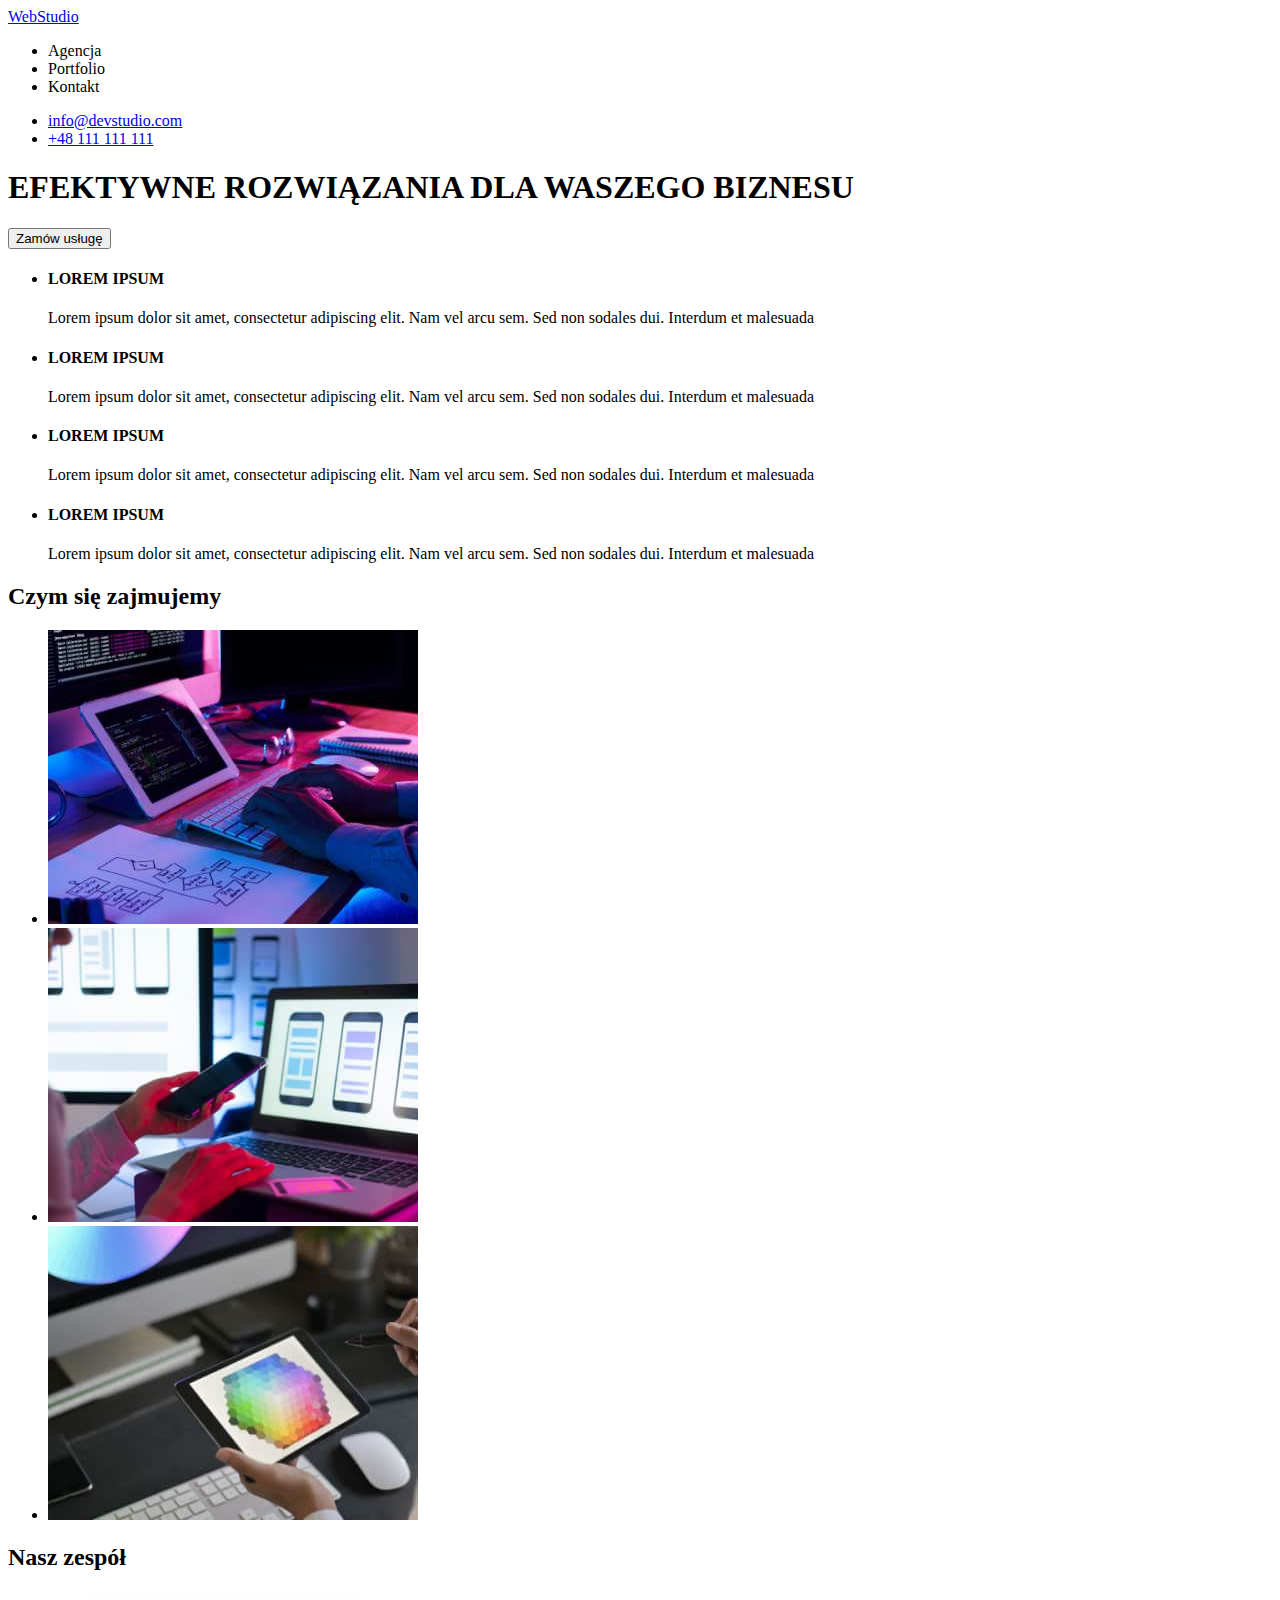
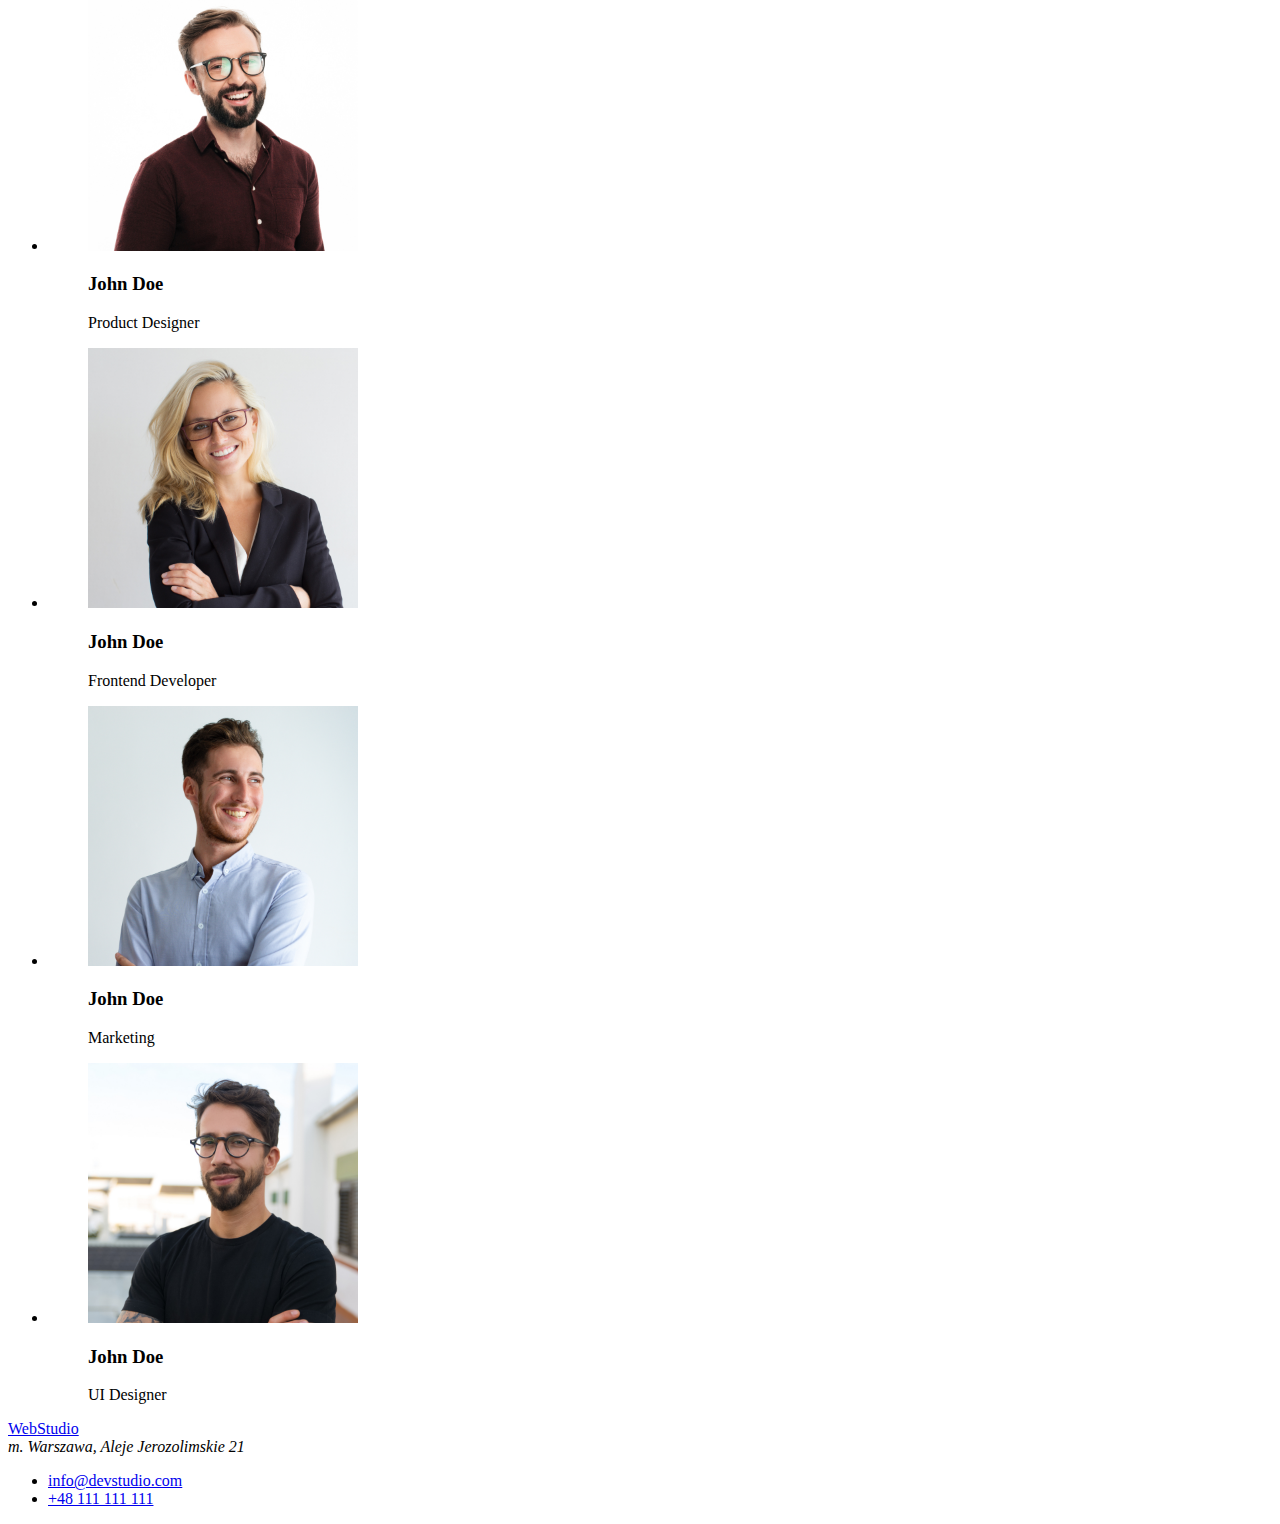
==== index.html @ e7bf68c8 "Add files via upload" ====
<!DOCTYPE html>
    <html lang="pl">
  <head>
    <!-- Informacje serwisowe -->
    <title>Studio</title>
  </head>
  
<body>
    <header>
        <!-- The logo -->
        <a href="WebStudio"><span>Web</span><span>Studio</span></a>
        <!--navigation-->
        <nav>
            <ul>
            <li>Agencja</li>
            <li>Portfolio</li>
            <li>Kontakt</li>
        </ul>
    </nav>
        <!--contact-->
            <ul>
            <li><a href="info@devstudio.com">info@devstudio.com</a></li>
            <li><a href="+48111111111">+48 111 111 111</a></li>
            </ul>

    <section>
        <h1 class="hello-world">EFEKTYWNE ROZWIĄZANIA DLA WASZEGO BIZNESU </h1>
        <button type="button"><span>Zamów usługę</span></button>
    </section>
        
    </header>

    <main>
       <section>
               <ul>
                    <li><h4>LOREM IPSUM</h4>
                        <p>Lorem ipsum dolor sit amet, consectetur adipiscing elit. Nam vel arcu sem. Sed non sodales dui. Interdum et malesuada</p></li>
                    <li><h4>LOREM IPSUM</h4>
                        <p>Lorem ipsum dolor sit amet, consectetur adipiscing elit. Nam vel arcu sem. Sed non sodales dui. Interdum et malesuada</p></li>
                    <li><h4>LOREM IPSUM</h4>
                        <p>Lorem ipsum dolor sit amet, consectetur adipiscing elit. Nam vel arcu sem. Sed non sodales dui. Interdum et malesuada</p></li>
                    <li><h4>LOREM IPSUM</h4>
                        <p>Lorem ipsum dolor sit amet, consectetur adipiscing elit. Nam vel arcu sem. Sed non sodales dui. Interdum et malesuada</p></li>  
                </ul>
       </section>
       
        <section>
            <h2>Czym się zajmujemy</h2>
            <ul>
            <li> <img src="images/img1.jpg" alt="work on a new program" width="370" height="294"></li>
            <li> <img src="images/img2.jpg" alt="mobile aplication" width="370" height="294"></li>
            <li> <img src="images/img3.jpg" alt="application layout" width="370" height="294"></li>
            </ul>
        </section>
   <section>
       <h2>Nasz zespół</h2>
        <ul>
            
       <li>
           <figure>
               <img src="images/person1.jpg" alt="John Doe - Product Designer" width="270" height="260">
                <figcaption>
                <h3> John Doe</h3>
                <p> Product Designer</p>
                </figcaption>
        </figure>
    </li>
       <li> 
        <figure>
            <img src="images/person2.jpg" alt="John Doe - Frontend Developer" width="270" height="260">
            <figcaption>
                <h3>John Doe</h3>
                <p>Frontend Developer</p>
            </figcaption>
            </figure>
    </li>
       <li> 
        <figure>
            <img src="images/person3.jpg" alt="John Doe - Marketing" width="270" height="260">
            <figcaption>
                <h3>John Doe</h3>
                 <p>Marketing</p>
            </figcaption>
        </figure>
        </li>
        <li> 
           <figure>
               <img src="images/person4.jpg" alt="John Doe - UI Designer" width="270" height="260">
                <figcaption>
                    <h3>John Doe</h3>
                    <p>UI Designer</p>
            </figcaption>
        </figure>
        </li>
    </ul>
    </section>
    </main>

    <footer>
    <!-- logo -->
    <a href="WebStudio"><span>Web</span><span>Studio</span></a>
    <!--adress-->
    <address>
    m. Warszawa, Aleje Jerozolimskie 21
    </address>
    <!--contact-->
    <ul>
        <li><a href="info@devstudio.com">info@devstudio.com</a></li>
        <li><a href="+48111111111">+48 111 111 111</a></li>
    </ul>
    </footer>
</body>
</html>
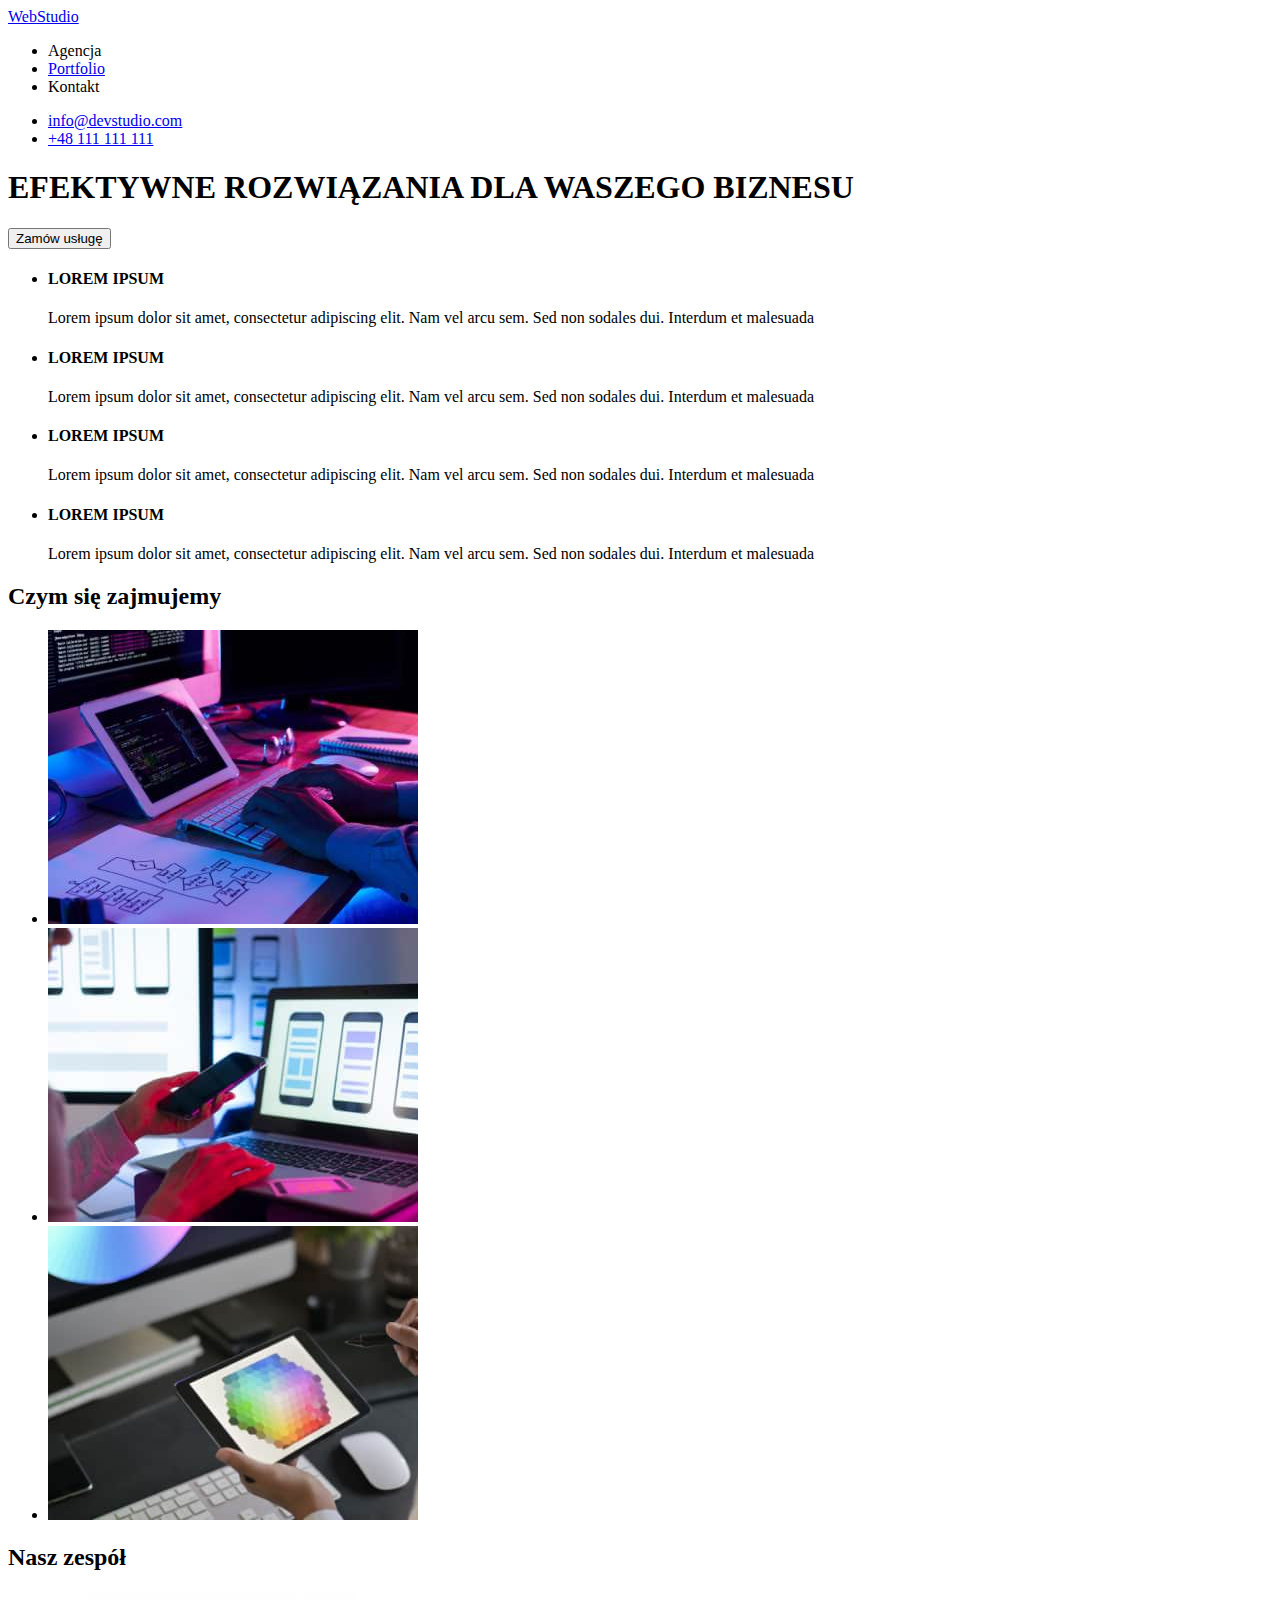
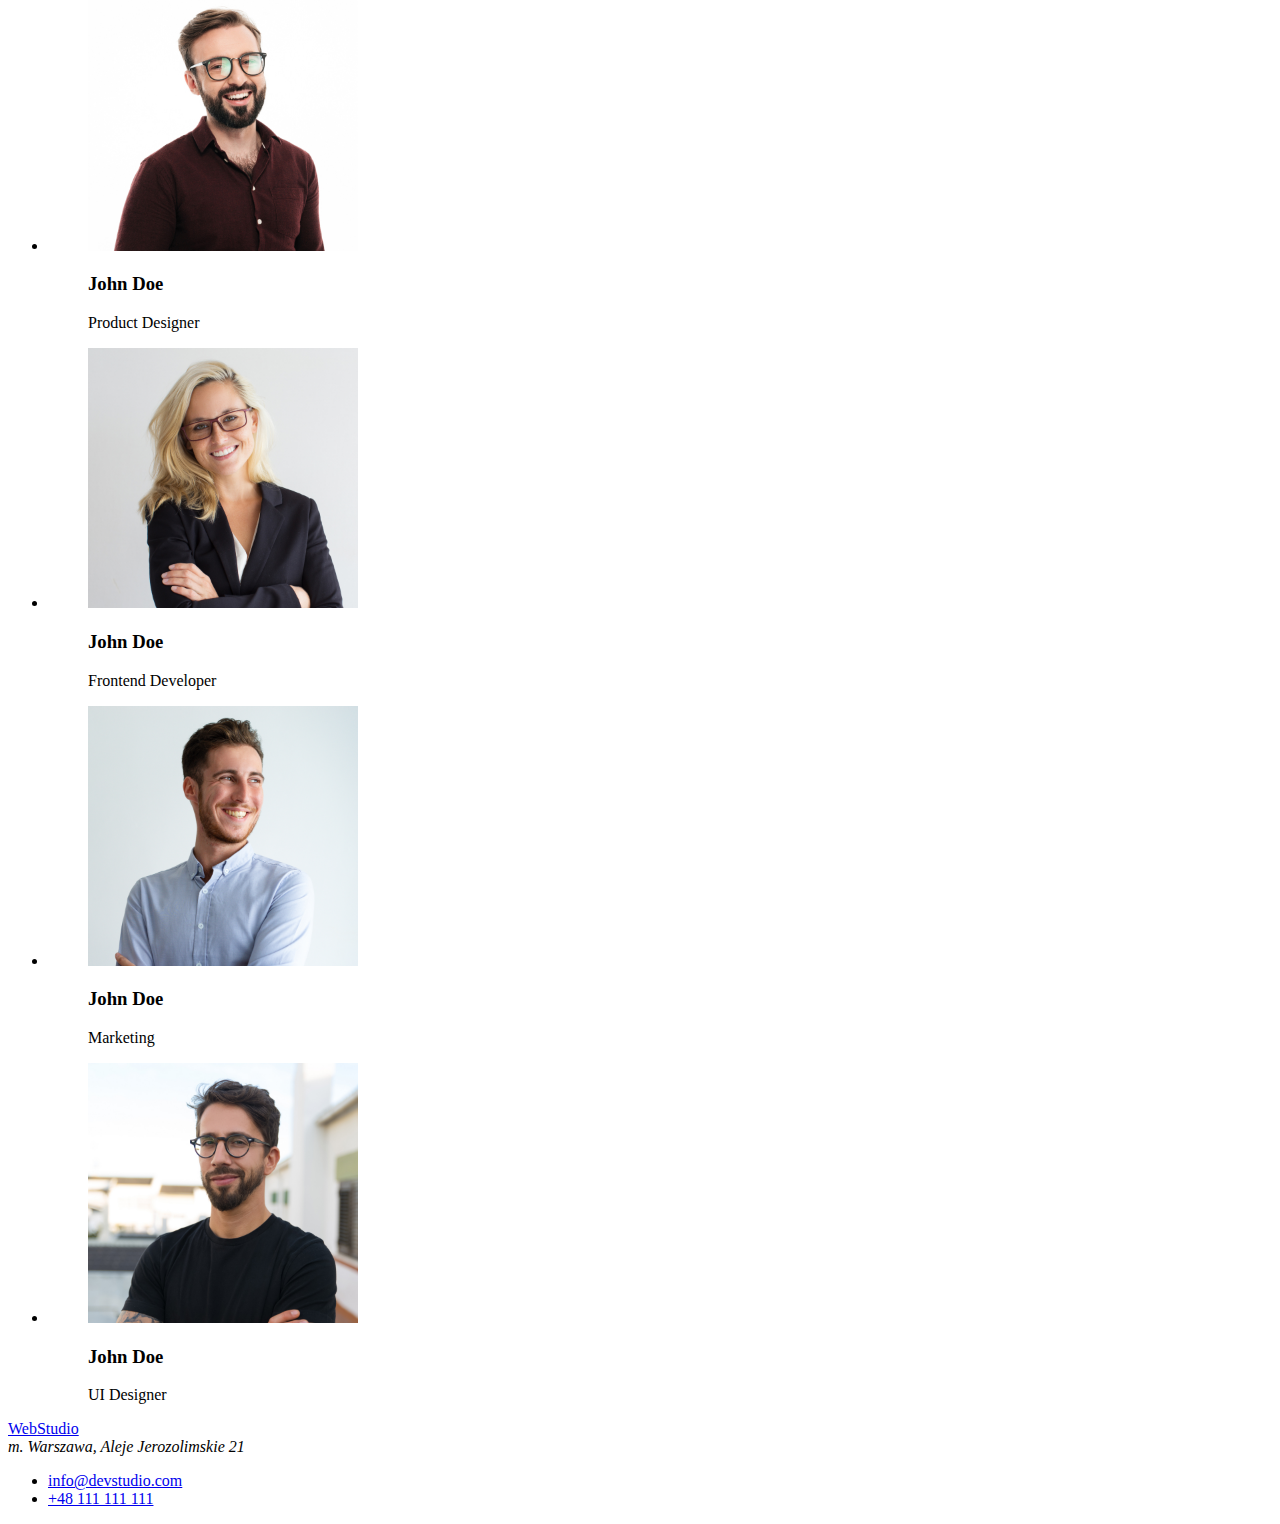
==== commit f2958e1f: "23.05" ====
--- a/index.html
+++ b/index.html
@@ -1,114 +1,114 @@
-
-<!DOCTYPE html>
-    <html lang="pl">
-  <head>
-    <!-- Informacje serwisowe -->
-    <title>Studio</title>
-  </head>
-  
-<body>
-    <header>
-        <!-- The logo -->
-        <a href="WebStudio"><span>Web</span><span>Studio</span></a>
-        <!--navigation-->
-        <nav>
-            <ul>
-            <li>Agencja</li>
-            <li>Portfolio</li>
-            <li>Kontakt</li>
-        </ul>
-    </nav>
-        <!--contact-->
-            <ul>
-            <li><a href="info@devstudio.com">info@devstudio.com</a></li>
-            <li><a href="+48111111111">+48 111 111 111</a></li>
-            </ul>
-
-    <section>
-        <h1 class="hello-world">EFEKTYWNE ROZWIĄZANIA DLA WASZEGO BIZNESU </h1>
-        <button type="button"><span>Zamów usługę</span></button>
-    </section>
-        
-    </header>
-
-    <main>
-       <section>
-               <ul>
-                    <li><h4>LOREM IPSUM</h4>
-                        <p>Lorem ipsum dolor sit amet, consectetur adipiscing elit. Nam vel arcu sem. Sed non sodales dui. Interdum et malesuada</p></li>
-                    <li><h4>LOREM IPSUM</h4>
-                        <p>Lorem ipsum dolor sit amet, consectetur adipiscing elit. Nam vel arcu sem. Sed non sodales dui. Interdum et malesuada</p></li>
-                    <li><h4>LOREM IPSUM</h4>
-                        <p>Lorem ipsum dolor sit amet, consectetur adipiscing elit. Nam vel arcu sem. Sed non sodales dui. Interdum et malesuada</p></li>
-                    <li><h4>LOREM IPSUM</h4>
-                        <p>Lorem ipsum dolor sit amet, consectetur adipiscing elit. Nam vel arcu sem. Sed non sodales dui. Interdum et malesuada</p></li>  
-                </ul>
-       </section>
-       
-        <section>
-            <h2>Czym się zajmujemy</h2>
-            <ul>
-            <li> <img src="images/img1.jpg" alt="work on a new program" width="370" height="294"></li>
-            <li> <img src="images/img2.jpg" alt="mobile aplication" width="370" height="294"></li>
-            <li> <img src="images/img3.jpg" alt="application layout" width="370" height="294"></li>
-            </ul>
-        </section>
-   <section>
-       <h2>Nasz zespół</h2>
-        <ul>
-            
-       <li>
-           <figure>
-               <img src="images/person1.jpg" alt="John Doe - Product Designer" width="270" height="260">
-                <figcaption>
-                <h3> John Doe</h3>
-                <p> Product Designer</p>
-                </figcaption>
-        </figure>
-    </li>
-       <li> 
-        <figure>
-            <img src="images/person2.jpg" alt="John Doe - Frontend Developer" width="270" height="260">
-            <figcaption>
-                <h3>John Doe</h3>
-                <p>Frontend Developer</p>
-            </figcaption>
-            </figure>
-    </li>
-       <li> 
-        <figure>
-            <img src="images/person3.jpg" alt="John Doe - Marketing" width="270" height="260">
-            <figcaption>
-                <h3>John Doe</h3>
-                 <p>Marketing</p>
-            </figcaption>
-        </figure>
-        </li>
-        <li> 
-           <figure>
-               <img src="images/person4.jpg" alt="John Doe - UI Designer" width="270" height="260">
-                <figcaption>
-                    <h3>John Doe</h3>
-                    <p>UI Designer</p>
-            </figcaption>
-        </figure>
-        </li>
-    </ul>
-    </section>
-    </main>
-
-    <footer>
-    <!-- logo -->
-    <a href="WebStudio"><span>Web</span><span>Studio</span></a>
-    <!--adress-->
-    <address>
-    m. Warszawa, Aleje Jerozolimskie 21
-    </address>
-    <!--contact-->
-    <ul>
-        <li><a href="info@devstudio.com">info@devstudio.com</a></li>
-        <li><a href="+48111111111">+48 111 111 111</a></li>
-    </ul>
-    </footer>
-</body>
+
+<!DOCTYPE html>
+    <html lang="pl">
+  <head>
+    <!-- Informacje serwisowe -->
+    <title>Studio</title>
+  </head>
+  
+<body>
+    <header>
+        <!-- The logo -->
+        <a href="index.html"><span>Web</span><span>Studio</span></a>
+        <!--navigation-->
+        <nav>
+            <ul>
+            <li>Agencja</li>
+            <li> <a href="portfolio.html">Portfolio</a> </li>
+            <li>Kontakt</li>
+        </ul>
+    </nav>
+        <!--contact-->
+            <ul>
+            <li><a href="info@devstudio.com">info@devstudio.com</a></li>
+            <li><a href="+48111111111">+48 111 111 111</a></li>
+            </ul>
+
+    <section>
+        <h1 class="hello-world">EFEKTYWNE ROZWIĄZANIA DLA WASZEGO BIZNESU </h1>
+        <button type="button"><span>Zamów usługę</span></button>
+    </section>
+        
+    </header>
+
+    <main>
+       <section>
+               <ul>
+                    <li><h4>LOREM IPSUM</h4>
+                        <p>Lorem ipsum dolor sit amet, consectetur adipiscing elit. Nam vel arcu sem. Sed non sodales dui. Interdum et malesuada</p></li>
+                    <li><h4>LOREM IPSUM</h4>
+                        <p>Lorem ipsum dolor sit amet, consectetur adipiscing elit. Nam vel arcu sem. Sed non sodales dui. Interdum et malesuada</p></li>
+                    <li><h4>LOREM IPSUM</h4>
+                        <p>Lorem ipsum dolor sit amet, consectetur adipiscing elit. Nam vel arcu sem. Sed non sodales dui. Interdum et malesuada</p></li>
+                    <li><h4>LOREM IPSUM</h4>
+                        <p>Lorem ipsum dolor sit amet, consectetur adipiscing elit. Nam vel arcu sem. Sed non sodales dui. Interdum et malesuada</p></li>  
+                </ul>
+       </section>
+       
+        <section>
+            <h2>Czym się zajmujemy</h2>
+            <ul>
+            <li> <img src="images/img1.jpg" alt="work on a new program" width="370" height="294"></li>
+            <li> <img src="images/img2.jpg" alt="mobile aplication" width="370" height="294"></li>
+            <li> <img src="images/img3.jpg" alt="application layout" width="370" height="294"></li>
+            </ul>
+        </section>
+   <section>
+       <h2>Nasz zespół</h2>
+        <ul>
+            
+       <li>
+           <figure>
+               <img src="images/person1.jpg" alt="John Doe - Product Designer" width="270" height="260">
+                <figcaption>
+                <h3> John Doe</h3>
+                <p> Product Designer</p>
+                </figcaption>
+        </figure>
+    </li>
+       <li> 
+        <figure>
+            <img src="images/person2.jpg" alt="John Doe - Frontend Developer" width="270" height="260">
+            <figcaption>
+                <h3>John Doe</h3>
+                <p>Frontend Developer</p>
+            </figcaption>
+            </figure>
+    </li>
+       <li> 
+        <figure>
+            <img src="images/person3.jpg" alt="John Doe - Marketing" width="270" height="260">
+            <figcaption>
+                <h3>John Doe</h3>
+                 <p>Marketing</p>
+            </figcaption>
+        </figure>
+        </li>
+        <li> 
+           <figure>
+               <img src="images/person4.jpg" alt="John Doe - UI Designer" width="270" height="260">
+                <figcaption>
+                    <h3>John Doe</h3>
+                    <p>UI Designer</p>
+            </figcaption>
+        </figure>
+        </li>
+    </ul>
+    </section>
+    </main>
+
+    <footer>
+    <!-- logo -->
+    <a href="index.html"><span>Web</span><span>Studio</span></a>
+    <!--adress-->
+    <address>
+    m. Warszawa, Aleje Jerozolimskie 21
+    </address>
+    <!--contact-->
+    <ul>
+        <li><a href="info@devstudio.com">info@devstudio.com</a></li>
+        <li><a href="+48111111111">+48 111 111 111</a></li>
+    </ul>
+    </footer>
+</body>
 </html>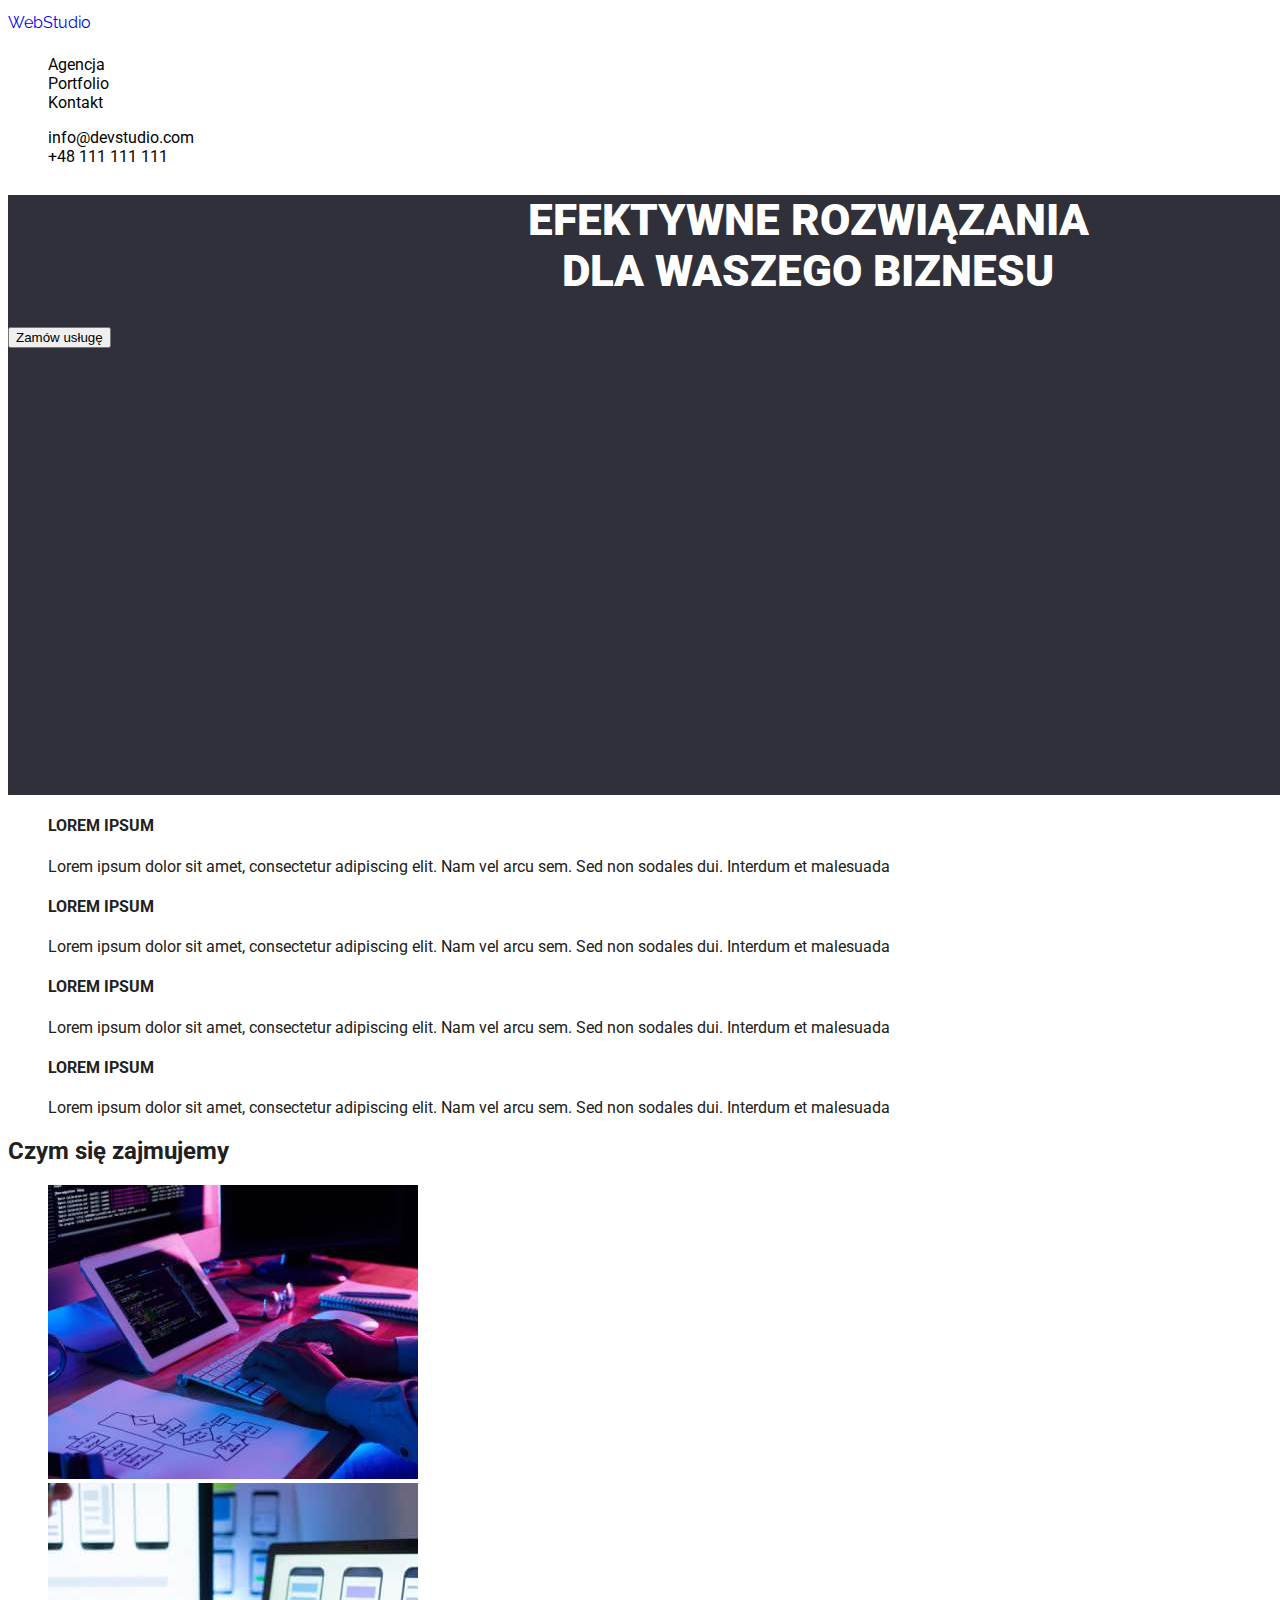
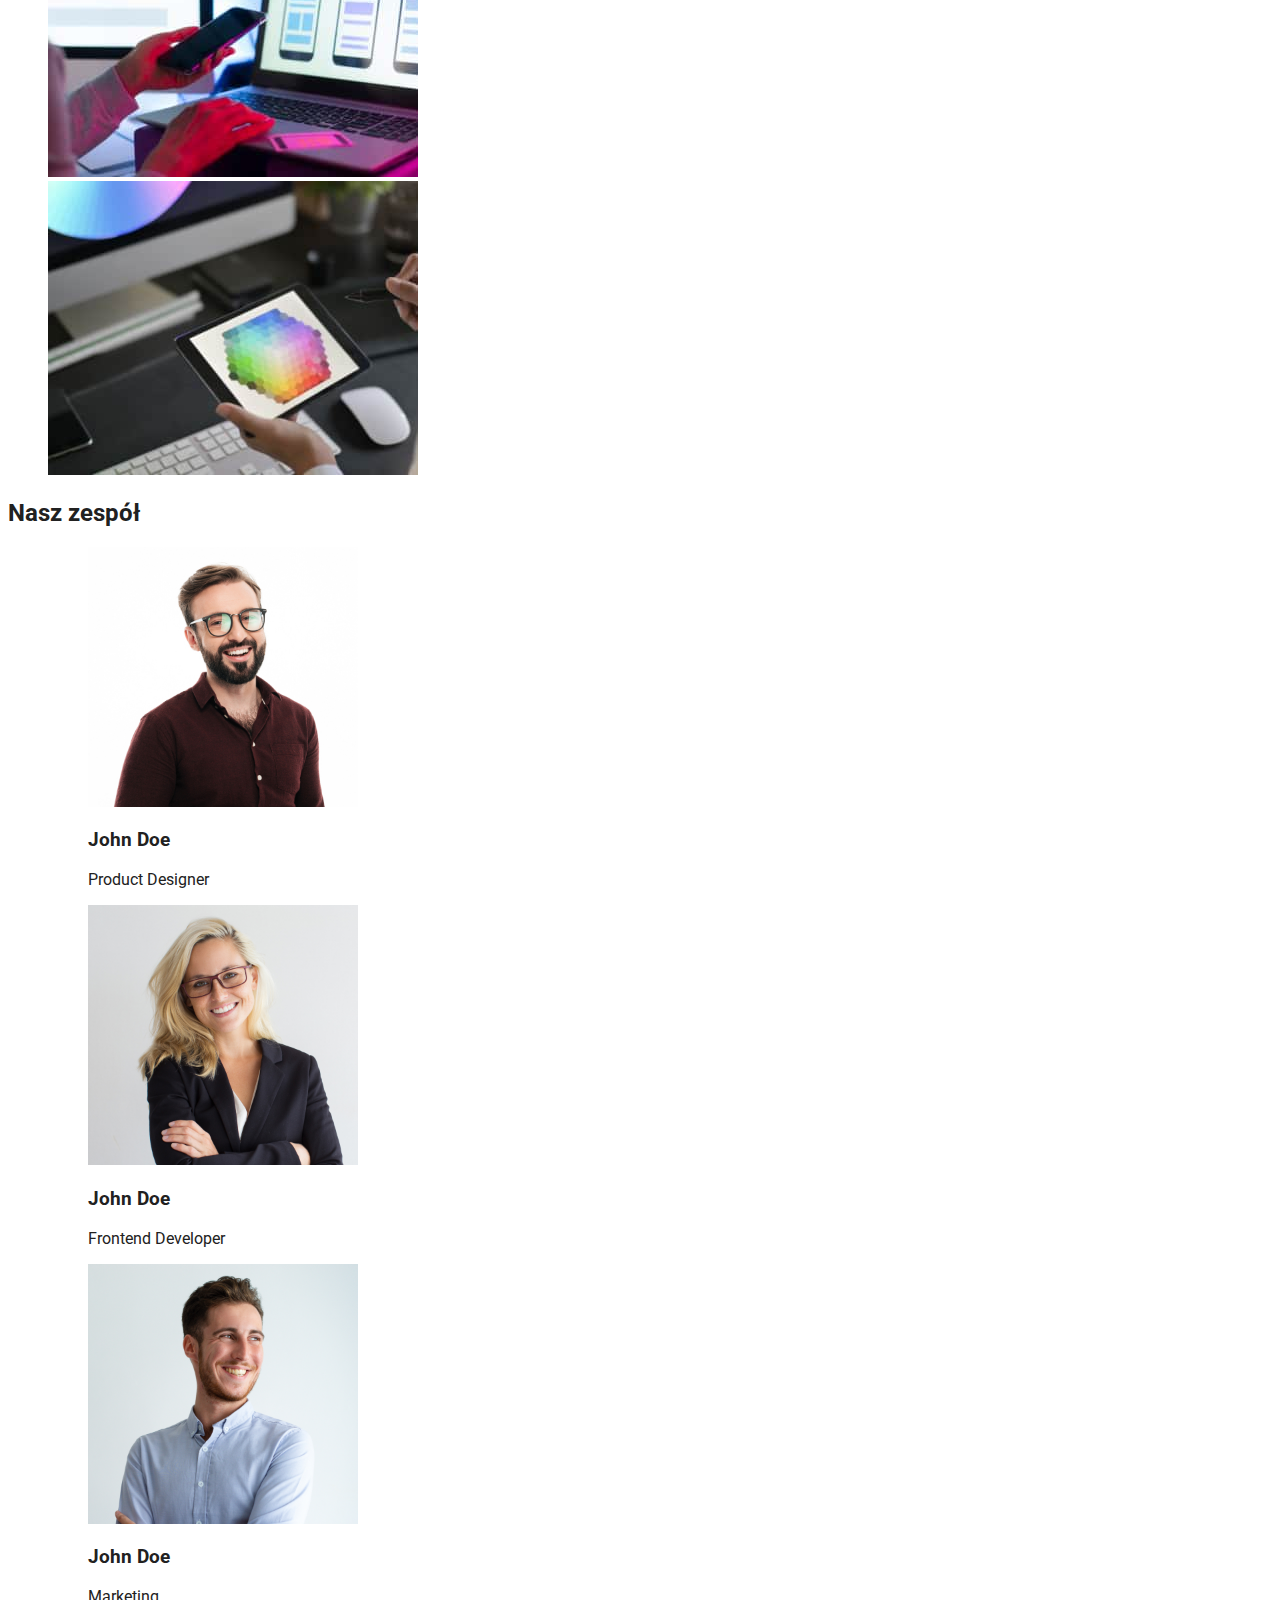
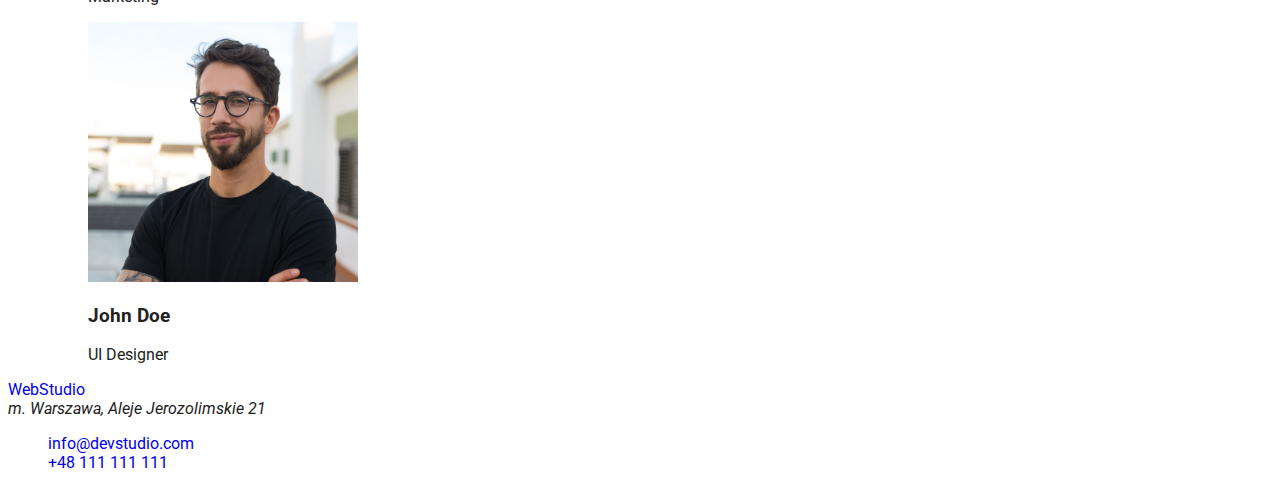
==== commit aec50b23: "last 27.05" ====
--- a/index.html
+++ b/index.html
@@ -4,35 +4,35 @@
   <head>
     <!-- Informacje serwisowe -->
     <title>Studio</title>
+    <link href="https://fonts.googleapis.com/css2?family=Raleway:wght@700&family=Roboto:wght@400;500;700;900&display=swap" rel="stylesheet">
+    <link rel="stylesheet" href="css/styles.css">
   </head>
   
 <body>
     <header>
         <!-- The logo -->
-        <a href="index.html"><span>Web</span><span>Studio</span></a>
+        <a class="logo" href="index.html"><span class="#2196F3">Web</span><span>Studio</span></a>
         <!--navigation-->
         <nav>
-            <ul>
-            <li>Agencja</li>
-            <li> <a href="portfolio.html">Portfolio</a> </li>
-            <li>Kontakt</li>
+            <ul class="social-links">
+            <li><a class="link" href="">Agencja</a></li>
+            <li><a class="link" href="portfolio.html">Portfolio</a></li>
+            <li><a class="link" href="">Kontakt</a></li>
         </ul>
     </nav>
         <!--contact-->
-            <ul>
-            <li><a href="info@devstudio.com">info@devstudio.com</a></li>
-            <li><a href="+48111111111">+48 111 111 111</a></li>
+        <ul class="social-links">
+            <li><a class="link" href="info@devstudio.com">info@devstudio.com</a></li>
+            <li><a class="link" href="+48111111111">+48 111 111 111</a></li>
             </ul>
-
-    <section>
-        <h1 class="hello-world">EFEKTYWNE ROZWIĄZANIA DLA WASZEGO BIZNESU </h1>
-        <button type="button"><span>Zamów usługę</span></button>
-    </section>
-        
     </header>
 
     <main>
-       <section>
+    <section class="heading">
+        <h1 class="title">EFEKTYWNE ROZWIĄZANIA <br> DLA WASZEGO BIZNESU </h1>
+        <button type="button"><span>Zamów usługę</span></button>
+    </section>
+    <section>
                <ul>
                     <li><h4>LOREM IPSUM</h4>
                         <p>Lorem ipsum dolor sit amet, consectetur adipiscing elit. Nam vel arcu sem. Sed non sodales dui. Interdum et malesuada</p></li>
@@ -43,17 +43,17 @@
                     <li><h4>LOREM IPSUM</h4>
                         <p>Lorem ipsum dolor sit amet, consectetur adipiscing elit. Nam vel arcu sem. Sed non sodales dui. Interdum et malesuada</p></li>  
                 </ul>
-       </section>
+    </section>
        
-        <section>
+    <section>
             <h2>Czym się zajmujemy</h2>
             <ul>
             <li> <img src="images/img1.jpg" alt="work on a new program" width="370" height="294"></li>
             <li> <img src="images/img2.jpg" alt="mobile aplication" width="370" height="294"></li>
             <li> <img src="images/img3.jpg" alt="application layout" width="370" height="294"></li>
             </ul>
-        </section>
-   <section>
+    </section>
+    <section>
        <h2>Nasz zespół</h2>
         <ul>
             
@@ -111,4 +111,5 @@
     </ul>
     </footer>
 </body>
-</html>+</html>
+
--- a/css/styles.css
+++ b/css/styles.css
@@ -0,0 +1,66 @@
+
+body {font-family: "Roboto", "Raleway", sans-serif;
+color: #212121;
+font-weight: 400;
+font-style: normal;}
+
+ul {list-style-type: none;}
+
+:root{
+    --brand-color: #2196F3;
+    --
+}
+
+.logo {
+  font-family: "Raleway", sans-serif;
+  weight: 700px;
+  size: 26px;
+  Line-height: 30.52px;
+  
+}
+
+.dimensions-img-portfolio {
+    Width: 370px;
+    Height: 294px;
+}
+
+a {
+    text-decoration: none;
+}
+
+.link { color: rgb(3, 3, 3);}
+
+.social-links .link:hover,
+.social-links .link:focus {
+  color: #2196F3;
+}
+
+.social-links .link:active {
+    color: red;
+  }
+
+
+.title {
+    text-align: center;
+    font-size: 44px;
+    line-height: 116%;
+    color: white;
+    font-weight: 900;
+  }
+.heading {
+    background-color: #2F303A;
+    width: 1600px;
+    height: 600px;
+}
+
+button:hover, button:focus {
+    color: white;
+    background-color: #2196F3;
+    border: none;
+    cursor: pointer
+}
+
+
+
+
+
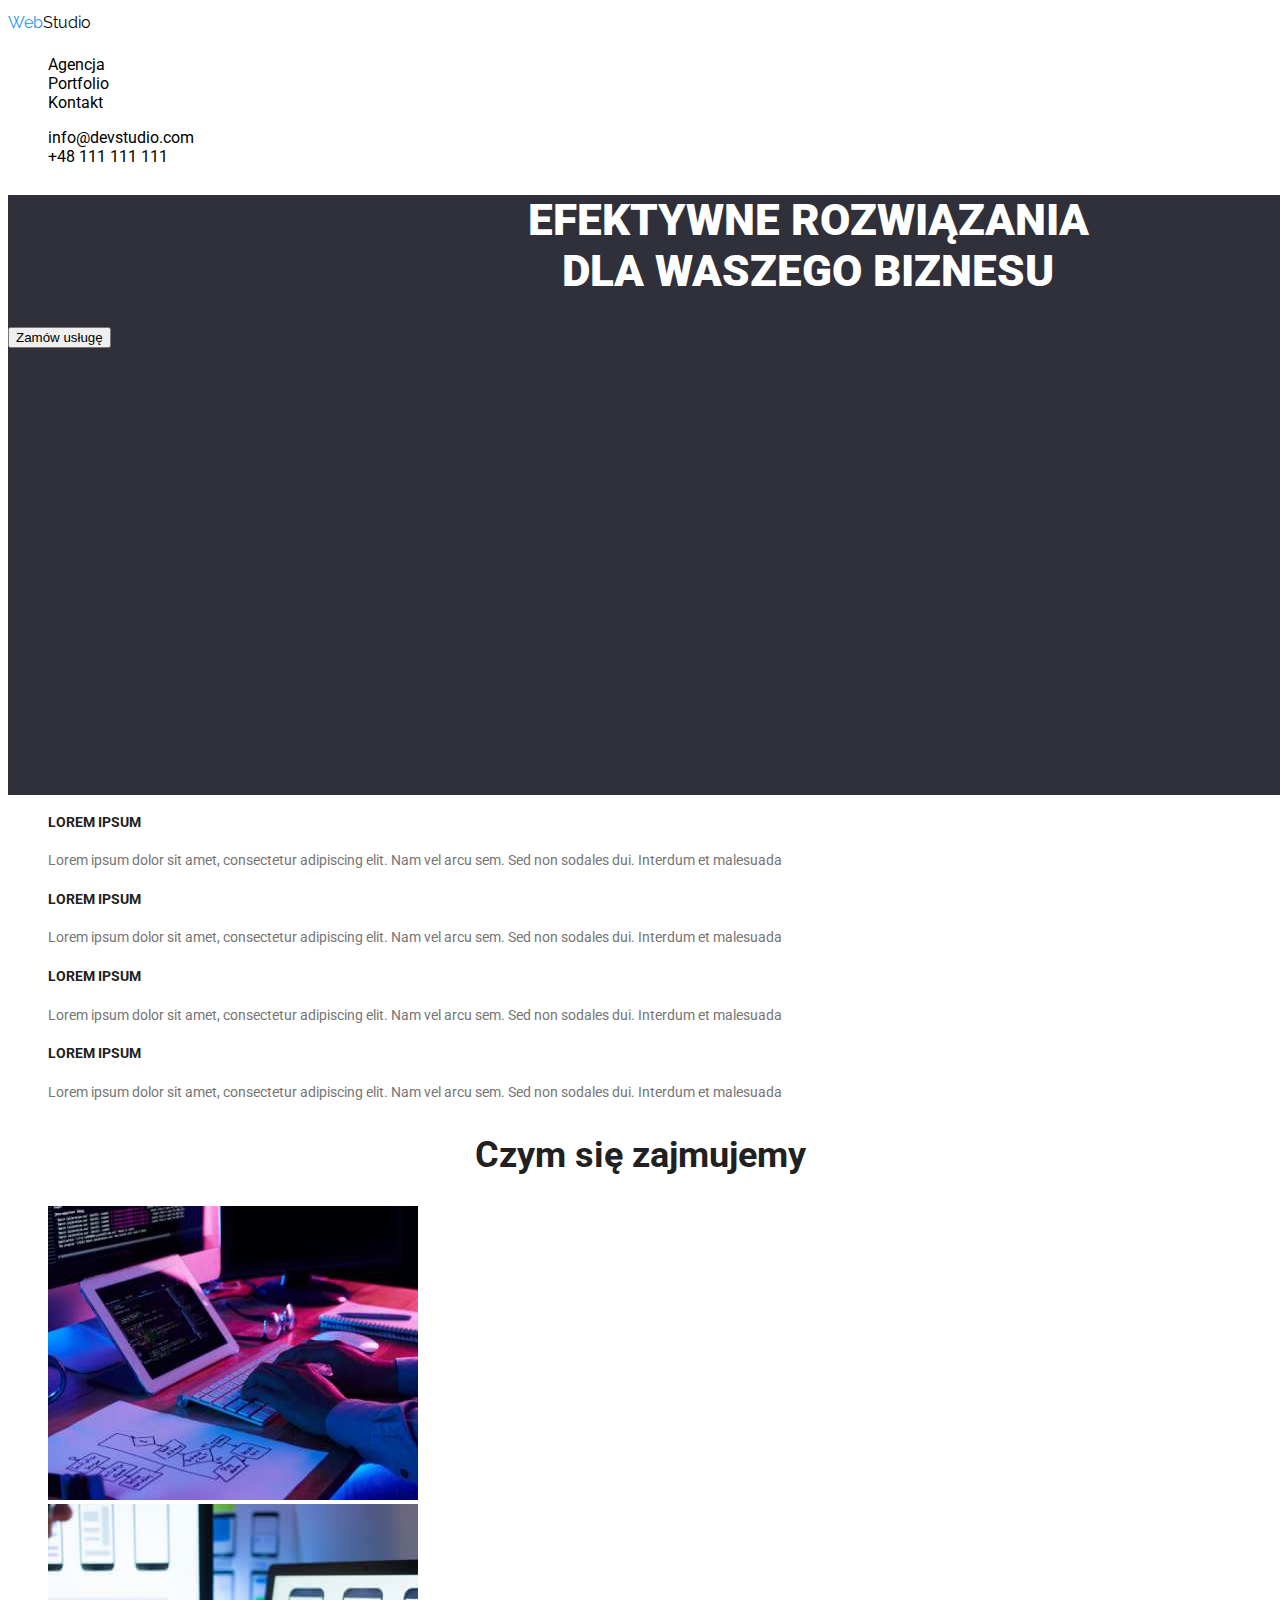
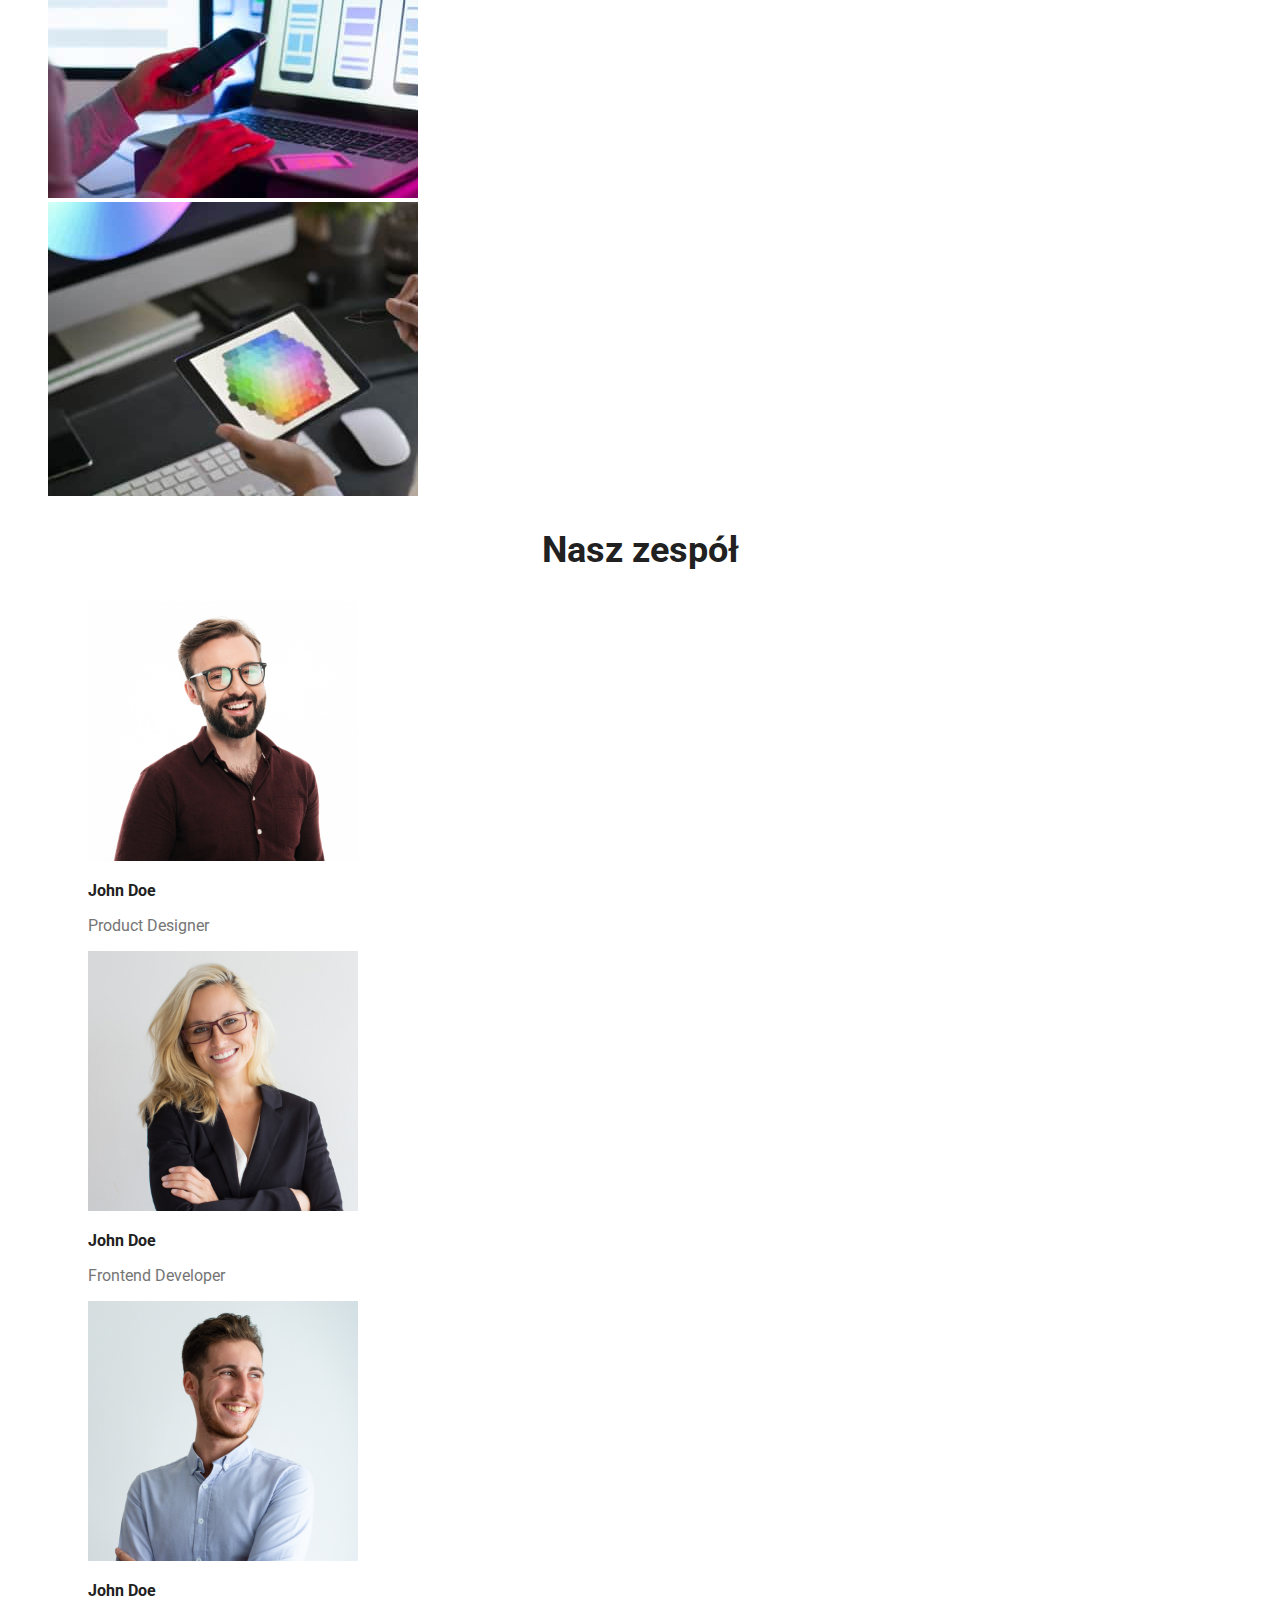
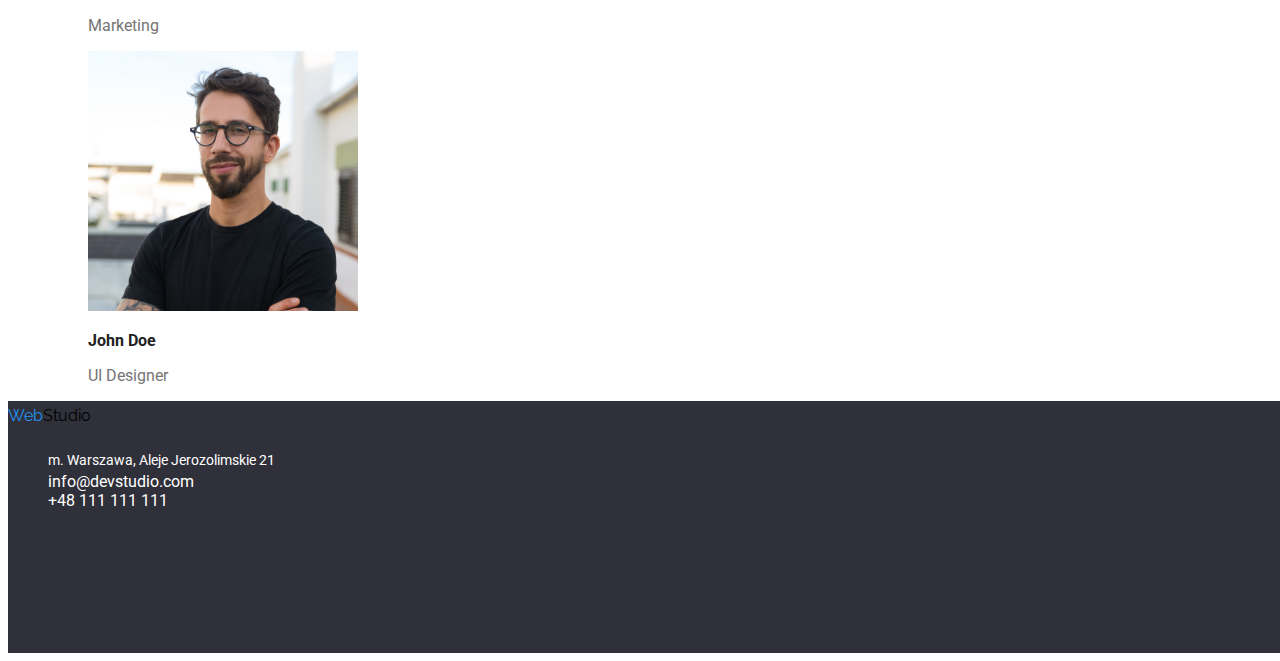
==== commit 54966522: "28.05" ====
--- a/index.html
+++ b/index.html
@@ -11,7 +11,7 @@
 <body>
     <header>
         <!-- The logo -->
-        <a class="logo" href="index.html"><span class="#2196F3">Web</span><span>Studio</span></a>
+        <a class="logo" href="index.html"><span class="logo-web">Web</span><span>Studio</span></a>
         <!--navigation-->
         <nav>
             <ul class="social-links">
@@ -34,19 +34,19 @@
     </section>
     <section>
                <ul>
-                    <li><h4>LOREM IPSUM</h4>
-                        <p>Lorem ipsum dolor sit amet, consectetur adipiscing elit. Nam vel arcu sem. Sed non sodales dui. Interdum et malesuada</p></li>
-                    <li><h4>LOREM IPSUM</h4>
-                        <p>Lorem ipsum dolor sit amet, consectetur adipiscing elit. Nam vel arcu sem. Sed non sodales dui. Interdum et malesuada</p></li>
-                    <li><h4>LOREM IPSUM</h4>
-                        <p>Lorem ipsum dolor sit amet, consectetur adipiscing elit. Nam vel arcu sem. Sed non sodales dui. Interdum et malesuada</p></li>
-                    <li><h4>LOREM IPSUM</h4>
-                        <p>Lorem ipsum dolor sit amet, consectetur adipiscing elit. Nam vel arcu sem. Sed non sodales dui. Interdum et malesuada</p></li>  
+                    <li><h4 class="lorem-title">LOREM IPSUM</h4>
+                        <p class="lorem-text">Lorem ipsum dolor sit amet, consectetur adipiscing elit. Nam vel arcu sem. Sed non sodales dui. Interdum et malesuada</p></li>
+                    <li><h4 class="lorem-title">LOREM IPSUM</h4>
+                        <p class="lorem-text">Lorem ipsum dolor sit amet, consectetur adipiscing elit. Nam vel arcu sem. Sed non sodales dui. Interdum et malesuada</p></li>
+                    <li><h4 class="lorem-title">LOREM IPSUM</h4>
+                        <p class="lorem-text">Lorem ipsum dolor sit amet, consectetur adipiscing elit. Nam vel arcu sem. Sed non sodales dui. Interdum et malesuada</p></li>
+                    <li><h4 class="lorem-title">LOREM IPSUM</h4>
+                        <p class="lorem-text">Lorem ipsum dolor sit amet, consectetur adipiscing elit. Nam vel arcu sem. Sed non sodales dui. Interdum et malesuada</p></li>  
                 </ul>
     </section>
        
     <section>
-            <h2>Czym się zajmujemy</h2>
+            <h2 class="h2">Czym się zajmujemy</h2>
             <ul>
             <li> <img src="images/img1.jpg" alt="work on a new program" width="370" height="294"></li>
             <li> <img src="images/img2.jpg" alt="mobile aplication" width="370" height="294"></li>
@@ -54,15 +54,15 @@
             </ul>
     </section>
     <section>
-       <h2>Nasz zespół</h2>
+       <h2 class="h2">Nasz zespół</h2>
         <ul>
             
        <li>
            <figure>
                <img src="images/person1.jpg" alt="John Doe - Product Designer" width="270" height="260">
                 <figcaption>
-                <h3> John Doe</h3>
-                <p> Product Designer</p>
+                <h3 class="john-doe"> John Doe</h3>
+                <p class="john-doe-function"> Product Designer</p>
                 </figcaption>
         </figure>
     </li>
@@ -70,8 +70,8 @@
         <figure>
             <img src="images/person2.jpg" alt="John Doe - Frontend Developer" width="270" height="260">
             <figcaption>
-                <h3>John Doe</h3>
-                <p>Frontend Developer</p>
+                <h3 class="john-doe">John Doe</h3>
+                <p class="john-doe-function">Frontend Developer</p>
             </figcaption>
             </figure>
     </li>
@@ -79,8 +79,8 @@
         <figure>
             <img src="images/person3.jpg" alt="John Doe - Marketing" width="270" height="260">
             <figcaption>
-                <h3>John Doe</h3>
-                 <p>Marketing</p>
+                <h3 class="john-doe">John Doe</h3>
+                 <p class="john-doe-function">Marketing</p>
             </figcaption>
         </figure>
         </li>
@@ -88,8 +88,8 @@
            <figure>
                <img src="images/person4.jpg" alt="John Doe - UI Designer" width="270" height="260">
                 <figcaption>
-                    <h3>John Doe</h3>
-                    <p>UI Designer</p>
+                    <h3 class="john-doe">John Doe</h3>
+                    <p class="john-doe-function">UI Designer</p>
             </figcaption>
         </figure>
         </li>
@@ -97,17 +97,19 @@
     </section>
     </main>
 
-    <footer>
+    <footer class="footer">
     <!-- logo -->
-    <a href="index.html"><span>Web</span><span>Studio</span></a>
+    <a class="logo" href="index.html"><span class="logo-web">Web</span><span>Studio</span></a>
     <!--adress-->
-    <address>
+   <!--<address class="footer-text">
     m. Warszawa, Aleje Jerozolimskie 21
-    </address>
+    </address>-->
     <!--contact-->
-    <ul>
-        <li><a href="info@devstudio.com">info@devstudio.com</a></li>
-        <li><a href="+48111111111">+48 111 111 111</a></li>
+
+    <ul class="footer-links">
+        <li class="footer-text">m. Warszawa, Aleje Jerozolimskie 21</li>
+        <li><a class="footer-link" href="info@devstudio.com">info@devstudio.com</a></li>
+        <li><a class="footer-link" href="+48111111111">+48 111 111 111</a></li>
     </ul>
     </footer>
 </body>
--- a/css/styles.css
+++ b/css/styles.css
@@ -1,6 +1,6 @@
 
 body {font-family: "Roboto", "Raleway", sans-serif;
-color: #212121;
+color: var(--general-color-text);
 font-weight: 400;
 font-style: normal;}
 
@@ -8,7 +8,11 @@
 
 :root{
     --brand-color: #2196F3;
-    --
+    --general-color-text: #212121;
+    --black: black;
+    --white: #FFFFFF;
+    --heading-background: #2F303A;
+    --text-lorem: #757575;
 }
 
 .logo {
@@ -16,51 +20,104 @@
   weight: 700px;
   size: 26px;
   Line-height: 30.52px;
-  
 }
 
-.dimensions-img-portfolio {
-    Width: 370px;
-    Height: 294px;
+.logo-web {
+  color: var(--brand-color);
+}
+
+.menu-button {
+  font-size: 16px;
+  font-style: medium;
+  font-weight: 500;
+  background-color: #F5F4FA;
+  border: none;
+}
+.link { color: var(--black);
+  text-decoration: none;
+}
+.social-links .link:hover,
+.social-links .link:focus {
+color: var(--brand-color);
 }
 
 a {
-    text-decoration: none;
+  text-decoration: none;
+  color: var(--black);
 }
 
-.link { color: rgb(3, 3, 3);}
-
-.social-links .link:hover,
-.social-links .link:focus {
-  color: #2196F3;
+.lorem-title {
+  font-size: 14px;
+  font-weight: 700;
+  line-height: 16px;
 }
 
-.social-links .link:active {
-    color: red;
-  }
+.lorem-text {
+  font-style: regular;
+  font-size: 14px;
+  line-height: 24px;
+  color: var(--text-lorem);
+}
 
-
+.john-doe {
+font-size: 16px;
+line-height: 19px;
+font-style: medium;
+color: var(--general-color-text)
+}
+.john-doe-function {
+  font-size: 16px;
+  font-style: regular;
+  line-height: 19px;
+  color: var(--text-lorem);
+}
+.h2 {
+  font-size: 36px;
+  font-weight: 700;
+  line-height: 42px;
+  text-align: center;
+  color: var(--general-color-text)
+}
 .title {
     text-align: center;
     font-size: 44px;
     line-height: 116%;
-    color: white;
+    color: var(--white);
     font-weight: 900;
   }
 .heading {
-    background-color: #2F303A;
+    background-color: var(--heading-background);
     width: 1600px;
     height: 600px;
 }
 
 button:hover, button:focus {
-    color: white;
-    background-color: #2196F3;
+    color: var(--white);
+    background-color: var(--brand-color);
     border: none;
     cursor: pointer
 }
 
+.footer {
+  background-color: var(--heading-background);
+  height: 252px;
+  width: 1600px;
+
+}
+.footer-text {
+  font-size: 14px;
+  line-height: 24px;
+  font-style: regular;
+  color: var(--white);
+  text-decoration: none;
+}
+
+.footer-link { color: var(--white);
+  text-decoration: none;
+}
+.footer-links .link:hover,
+.footer-links .link:focus {
+color: var(--brand-color);
+}
 
 
-
-
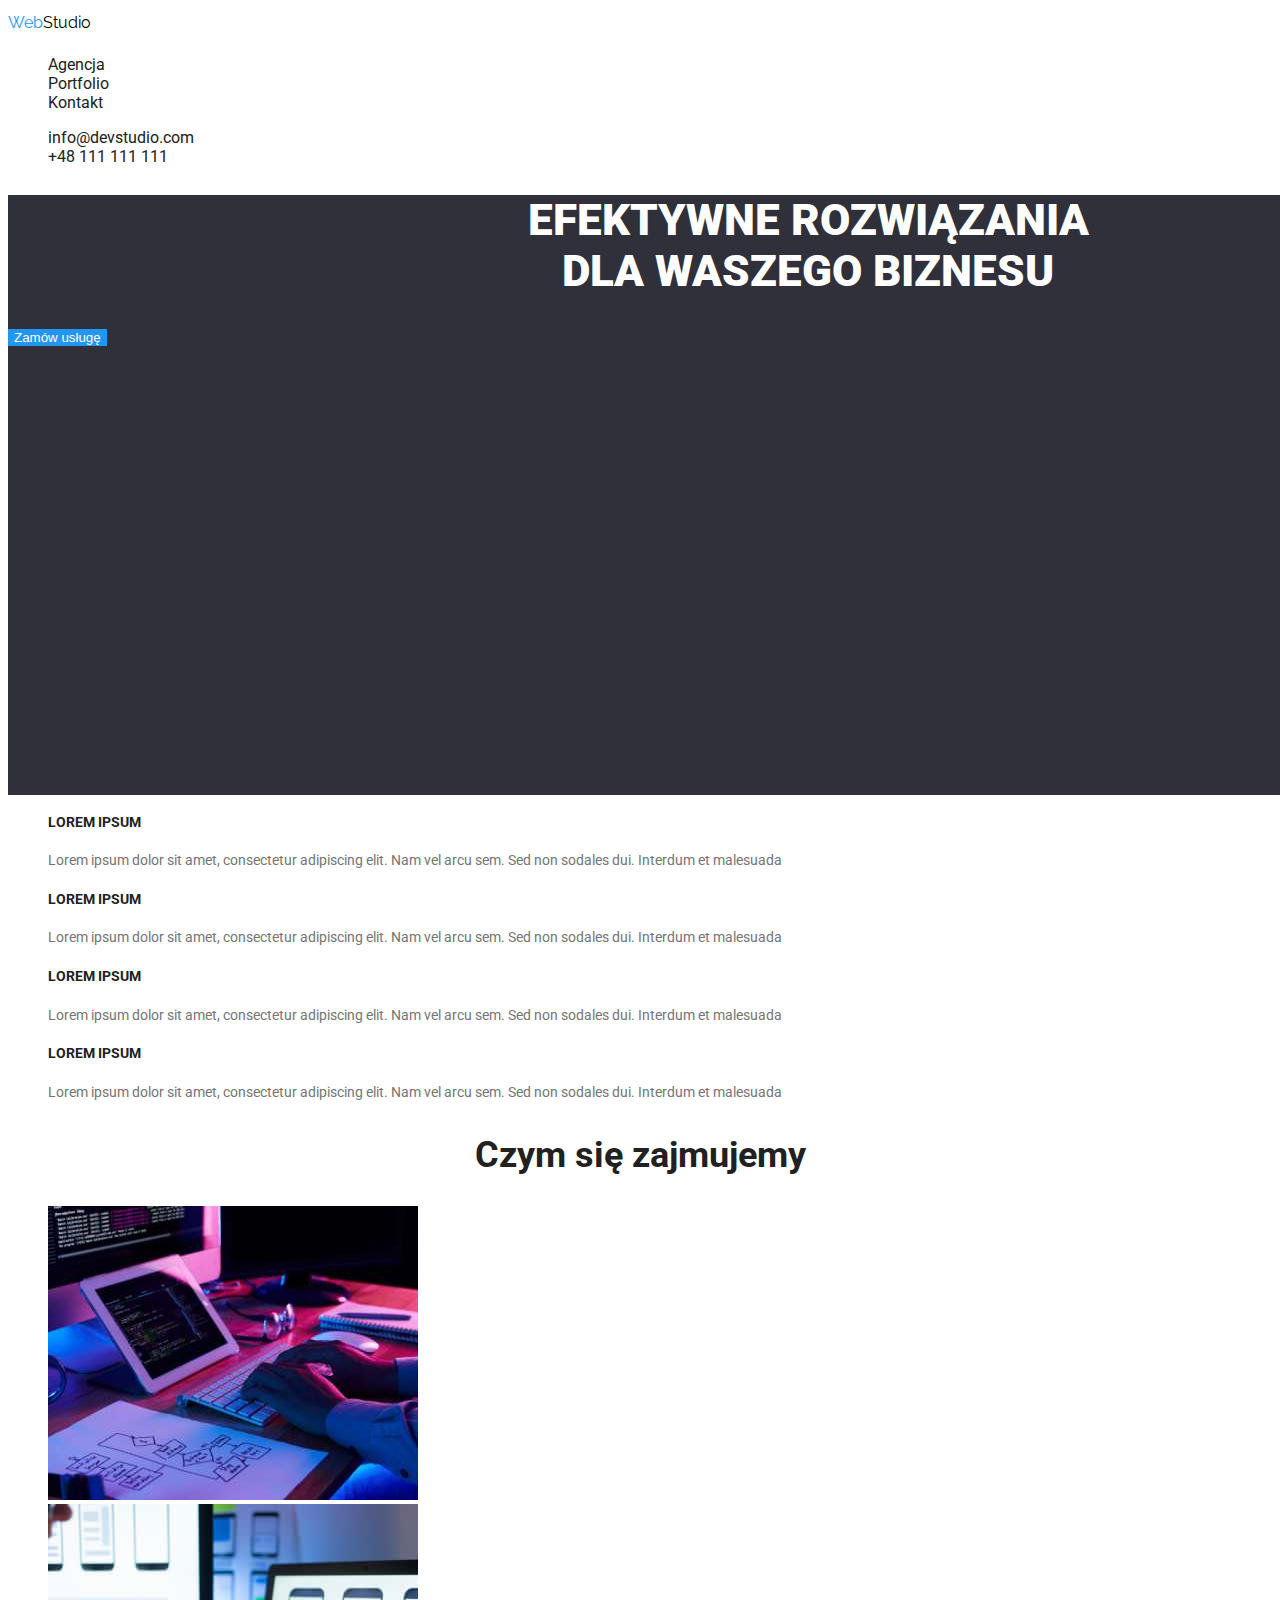
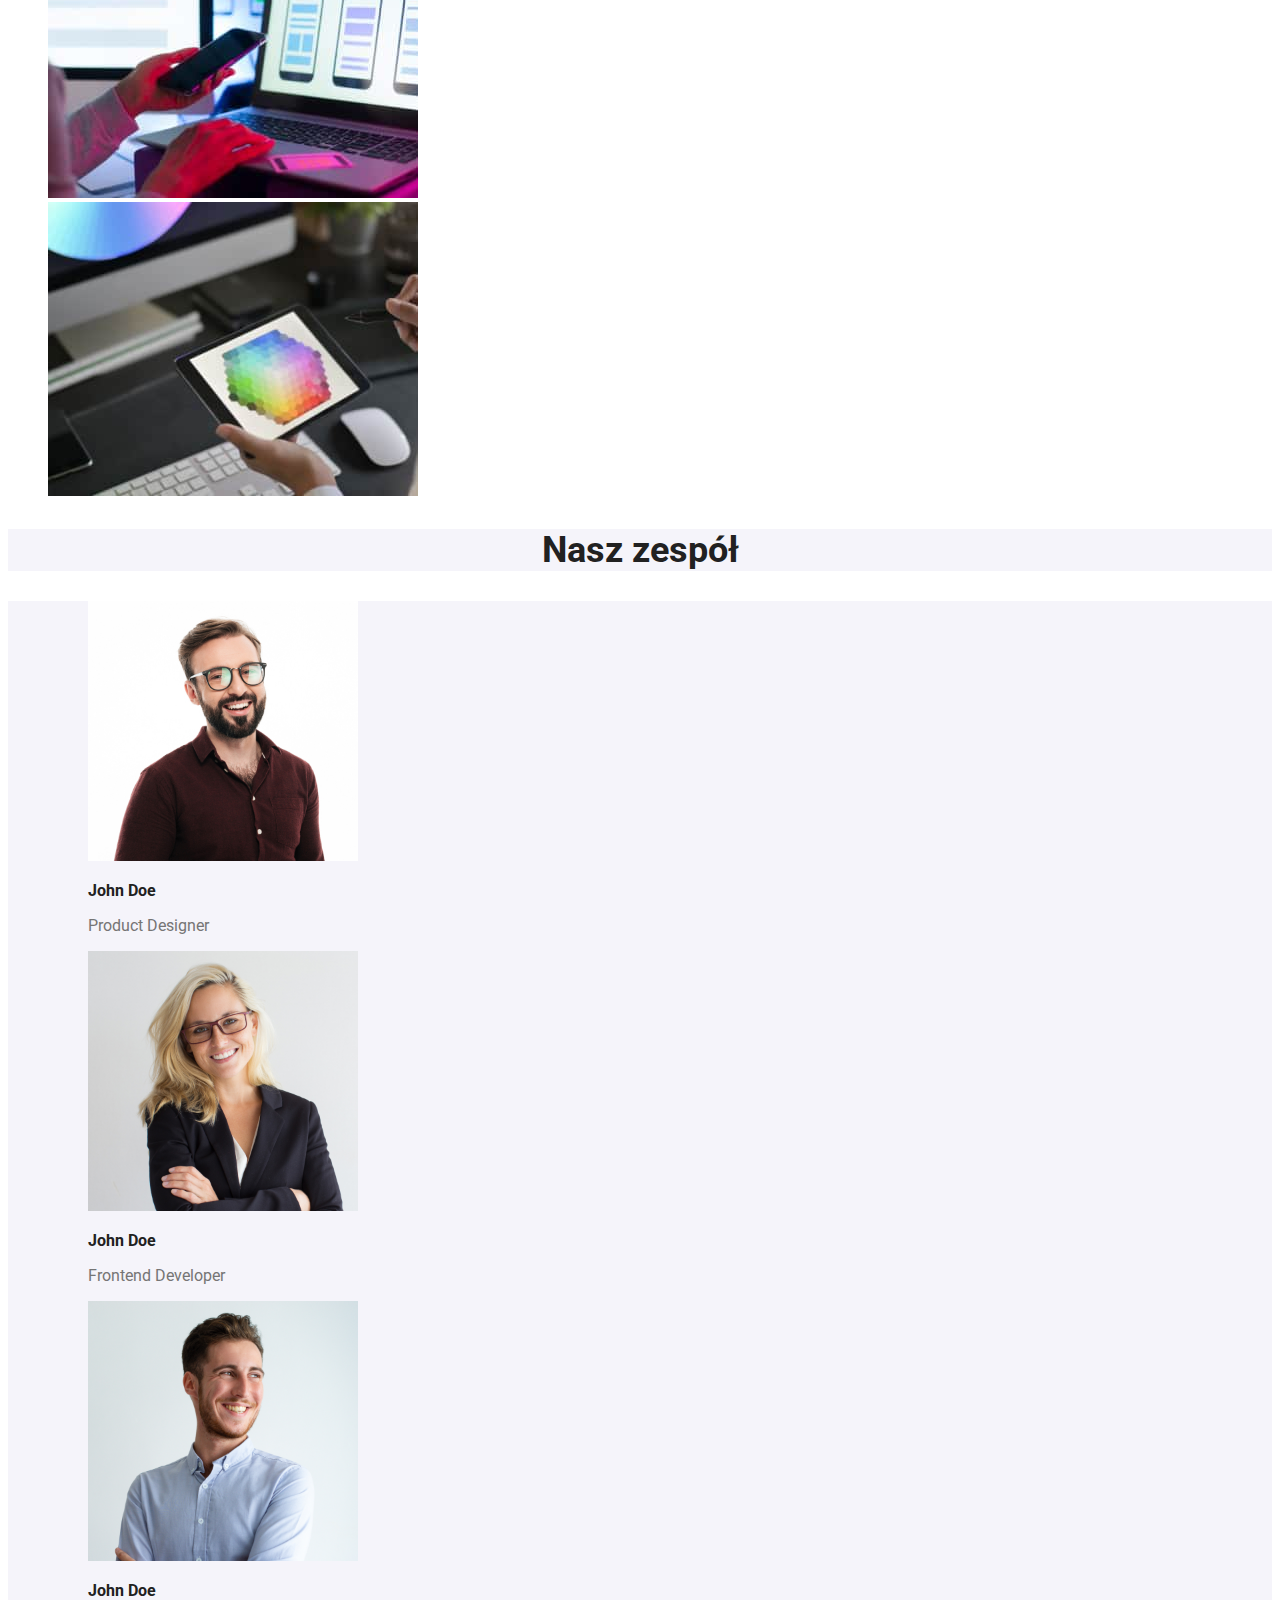
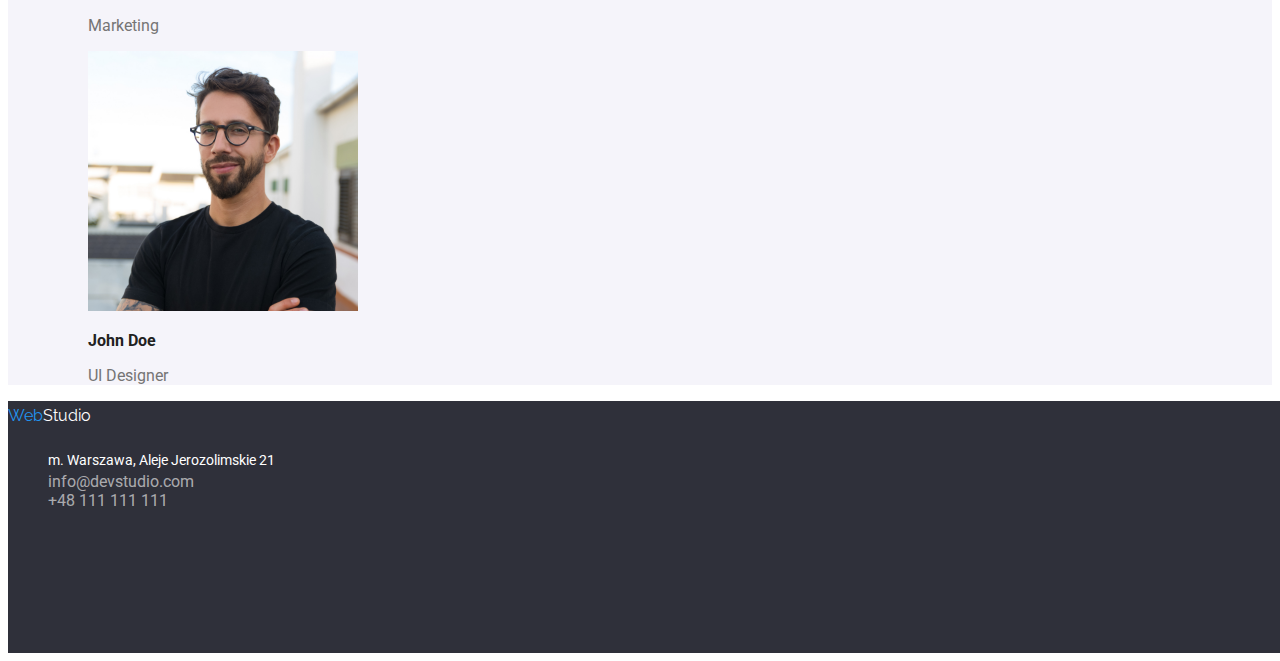
==== commit fecc028f: "02.06" ====
--- a/index.html
+++ b/index.html
@@ -15,7 +15,7 @@
         <!--navigation-->
         <nav>
             <ul class="social-links">
-            <li><a class="link" href="">Agencja</a></li>
+            <li><a class="link nav-color-text" href="">Agencja</a></li>
             <li><a class="link" href="portfolio.html">Portfolio</a></li>
             <li><a class="link" href="">Kontakt</a></li>
         </ul>
@@ -30,7 +30,7 @@
     <main>
     <section class="heading">
         <h1 class="title">EFEKTYWNE ROZWIĄZANIA <br> DLA WASZEGO BIZNESU </h1>
-        <button type="button"><span>Zamów usługę</span></button>
+        <button type="button" class="button"><span class="button-text">Zamów usługę</span></button>
     </section>
     <section>
                <ul>
@@ -54,9 +54,8 @@
             </ul>
     </section>
     <section>
-       <h2 class="h2">Nasz zespół</h2>
-        <ul>
-            
+       <h2 class="h2 person" person >Nasz zespół</h2>
+        <ul class="person">
        <li>
            <figure>
                <img src="images/person1.jpg" alt="John Doe - Product Designer" width="270" height="260">
@@ -99,7 +98,7 @@
 
     <footer class="footer">
     <!-- logo -->
-    <a class="logo" href="index.html"><span class="logo-web">Web</span><span>Studio</span></a>
+    <a class="logo" href="index.html"><span class="logo-web">Web</span><span class="footer-logo">Studio</span></a>
     <!--adress-->
    <!--<address class="footer-text">
     m. Warszawa, Aleje Jerozolimskie 21
--- a/css/styles.css
+++ b/css/styles.css
@@ -13,13 +13,22 @@
     --white: #FFFFFF;
     --heading-background: #2F303A;
     --text-lorem: #757575;
+    --person: #F5F4FA;
+    --portfolio-img-background: #EEEEEE;
+    --fotter-link-color: rgba(255, 255, 255, 0.6);
 }
+/*.header-appearance {
+  width 1600px;
+  height: 80px;
+  background-color:var (--white) ;
+}*/
 
 .logo {
   font-family: "Raleway", sans-serif;
   weight: 700px;
   size: 26px;
   Line-height: 30.52px;
+  color: var(--black)
 }
 
 .logo-web {
@@ -27,13 +36,17 @@
 }
 
 .menu-button {
-  font-size: 16px;
   font-style: medium;
   font-weight: 500;
   background-color: #F5F4FA;
   border: none;
 }
-.link { color: var(--black);
+.menu-button:hover {
+  background-color: var(--brand-color);
+  color: var(--white);
+}
+
+.link { color: var(--general-color-text);
   text-decoration: none;
 }
 .social-links .link:hover,
@@ -43,7 +56,7 @@
 
 a {
   text-decoration: none;
-  color: var(--black);
+  color: var(--text-lorem);
 }
 
 .lorem-title {
@@ -65,12 +78,14 @@
 font-style: medium;
 color: var(--general-color-text)
 }
+
 .john-doe-function {
   font-size: 16px;
   font-style: regular;
   line-height: 19px;
   color: var(--text-lorem);
 }
+
 .h2 {
   font-size: 36px;
   font-weight: 700;
@@ -78,6 +93,7 @@
   text-align: center;
   color: var(--general-color-text)
 }
+
 .title {
     text-align: center;
     font-size: 44px;
@@ -85,25 +101,42 @@
     color: var(--white);
     font-weight: 900;
   }
+
 .heading {
     background-color: var(--heading-background);
     width: 1600px;
     height: 600px;
 }
+.person {
+  /*width: 1600px;
+  height: 648px;*/
+  background-color: var(--person) ;
+}
 
-button:hover, button:focus {
-    color: var(--white);
+.img-portfolio {
+  width: 370px;
+  height: 294px;
+  background-color: var(--portfolio-img-background);
+
+}
+.button {
     background-color: var(--brand-color);
     border: none;
     cursor: pointer
 }
-
+.button-text {
+  color: var(--white);
+}
 .footer {
   background-color: var(--heading-background);
   height: 252px;
   width: 1600px;
+}
 
+.footer-logo {
+  color: var(--white)
 }
+
 .footer-text {
   font-size: 14px;
   line-height: 24px;
@@ -112,7 +145,7 @@
   text-decoration: none;
 }
 
-.footer-link { color: var(--white);
+.footer-link { color: var(--fotter-link-color);
   text-decoration: none;
 }
 .footer-links .link:hover,
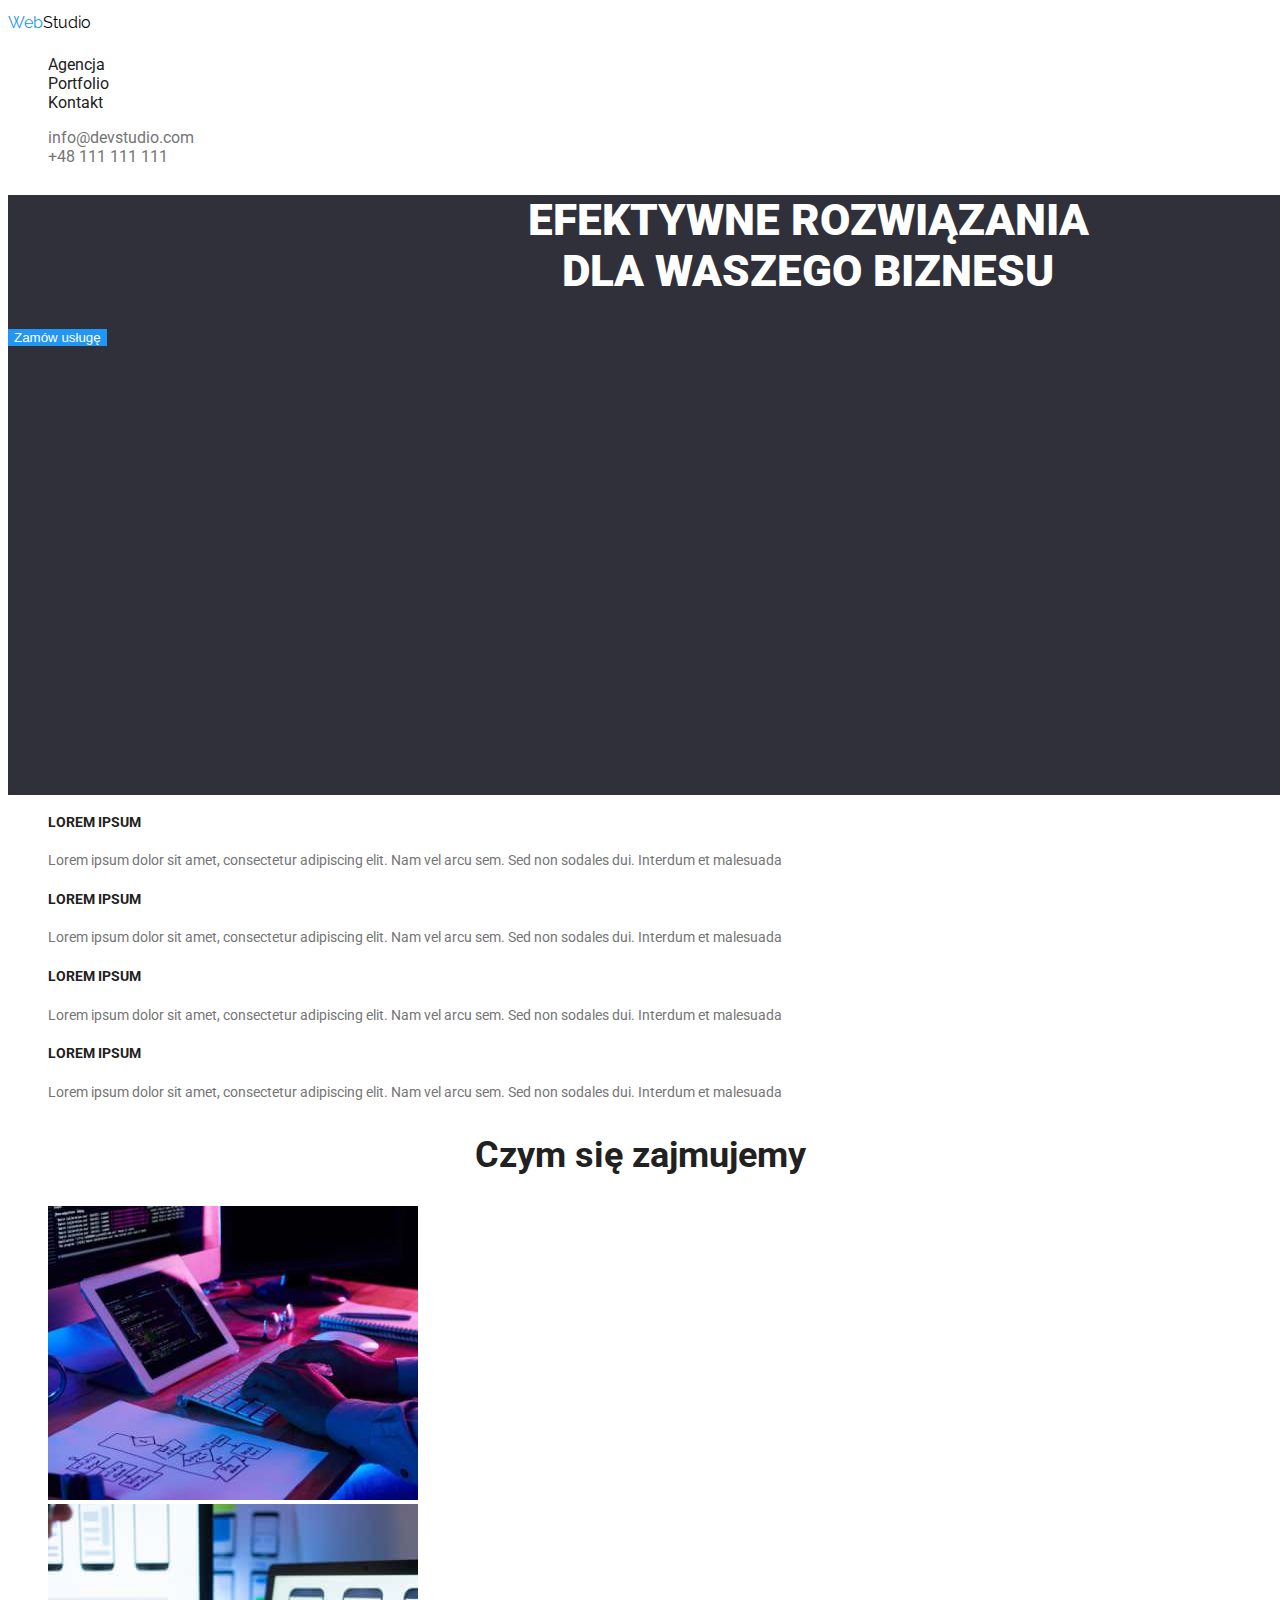
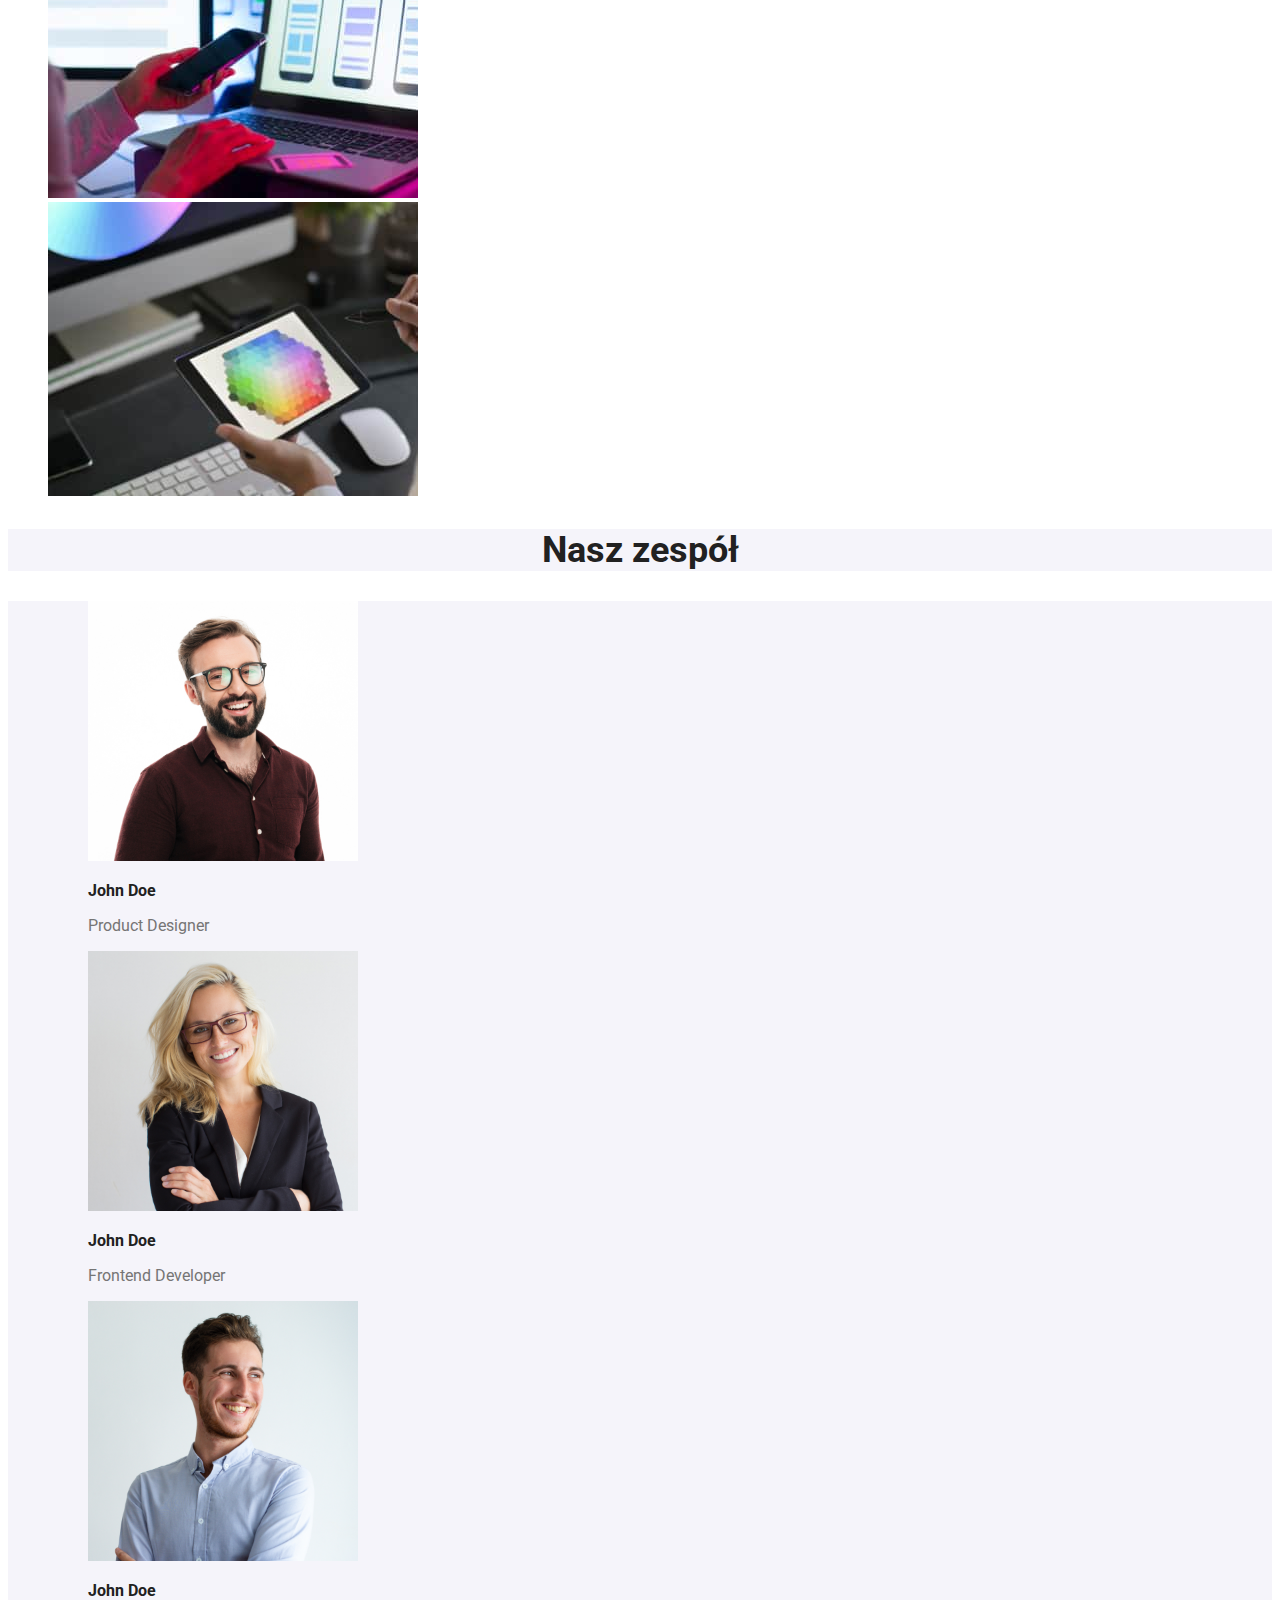
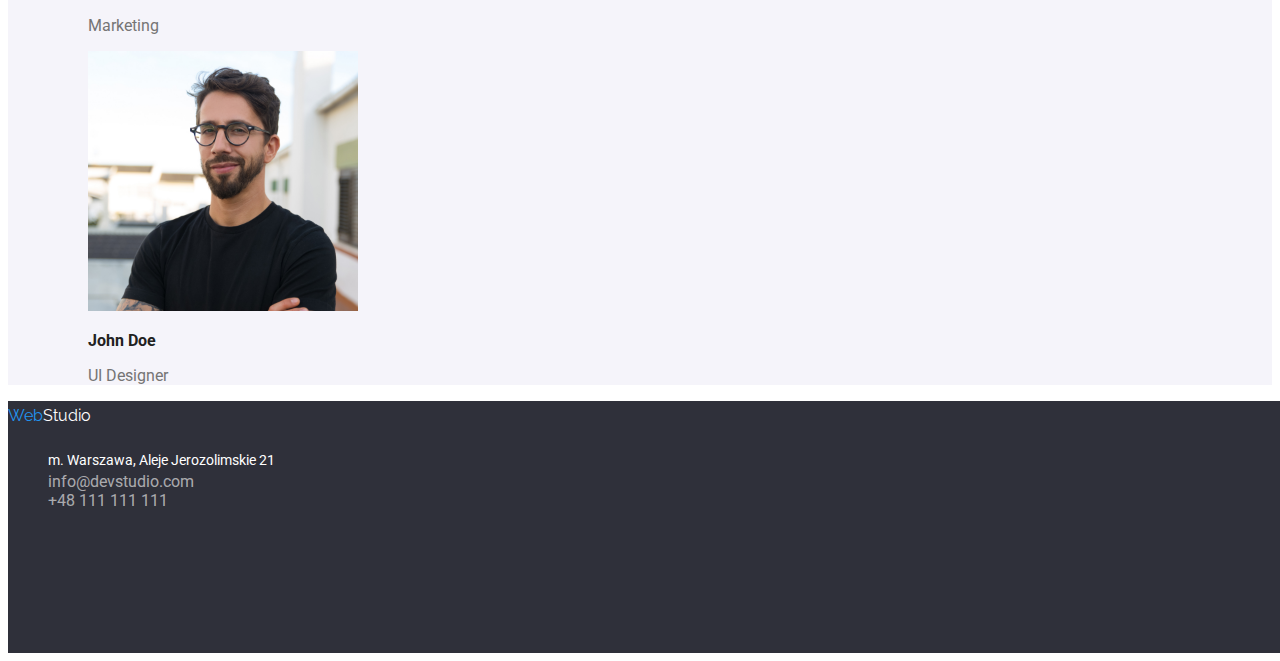
==== commit 9256d746: "02.06" ====
--- a/index.html
+++ b/index.html
@@ -15,15 +15,15 @@
         <!--navigation-->
         <nav>
             <ul class="social-links">
-            <li><a class="link nav-color-text" href="">Agencja</a></li>
+            <li><a class="link" href="">Agencja</a></li>
             <li><a class="link" href="portfolio.html">Portfolio</a></li>
             <li><a class="link" href="">Kontakt</a></li>
         </ul>
     </nav>
         <!--contact-->
-        <ul class="social-links">
-            <li><a class="link" href="info@devstudio.com">info@devstudio.com</a></li>
-            <li><a class="link" href="+48111111111">+48 111 111 111</a></li>
+        <ul class="social-links-contact">
+            <li><a class="link-contact" href="info@devstudio.com">info@devstudio.com</a></li>
+            <li><a class="link-contact" href="+48111111111">+48 111 111 111</a></li>
             </ul>
     </header>
 
@@ -100,12 +100,7 @@
     <!-- logo -->
     <a class="logo" href="index.html"><span class="logo-web">Web</span><span class="footer-logo">Studio</span></a>
     <!--adress-->
-   <!--<address class="footer-text">
-    m. Warszawa, Aleje Jerozolimskie 21
-    </address>-->
-    <!--contact-->
-
-    <ul class="footer-links">
+     <ul class="footer-links">
         <li class="footer-text">m. Warszawa, Aleje Jerozolimskie 21</li>
         <li><a class="footer-link" href="info@devstudio.com">info@devstudio.com</a></li>
         <li><a class="footer-link" href="+48111111111">+48 111 111 111</a></li>
--- a/css/styles.css
+++ b/css/styles.css
@@ -17,11 +17,7 @@
     --portfolio-img-background: #EEEEEE;
     --fotter-link-color: rgba(255, 255, 255, 0.6);
 }
-/*.header-appearance {
-  width 1600px;
-  height: 80px;
-  background-color:var (--white) ;
-}*/
+
 
 .logo {
   font-family: "Raleway", sans-serif;
@@ -51,6 +47,14 @@
 }
 .social-links .link:hover,
 .social-links .link:focus {
+color: var(--brand-color);
+}
+
+.link-contact { color: var(--text-lorem);
+  text-decoration: none;
+}
+.social-links-contact .link-contact:hover,
+.social-links-contact .link-contact:focus {
 color: var(--brand-color);
 }
 
